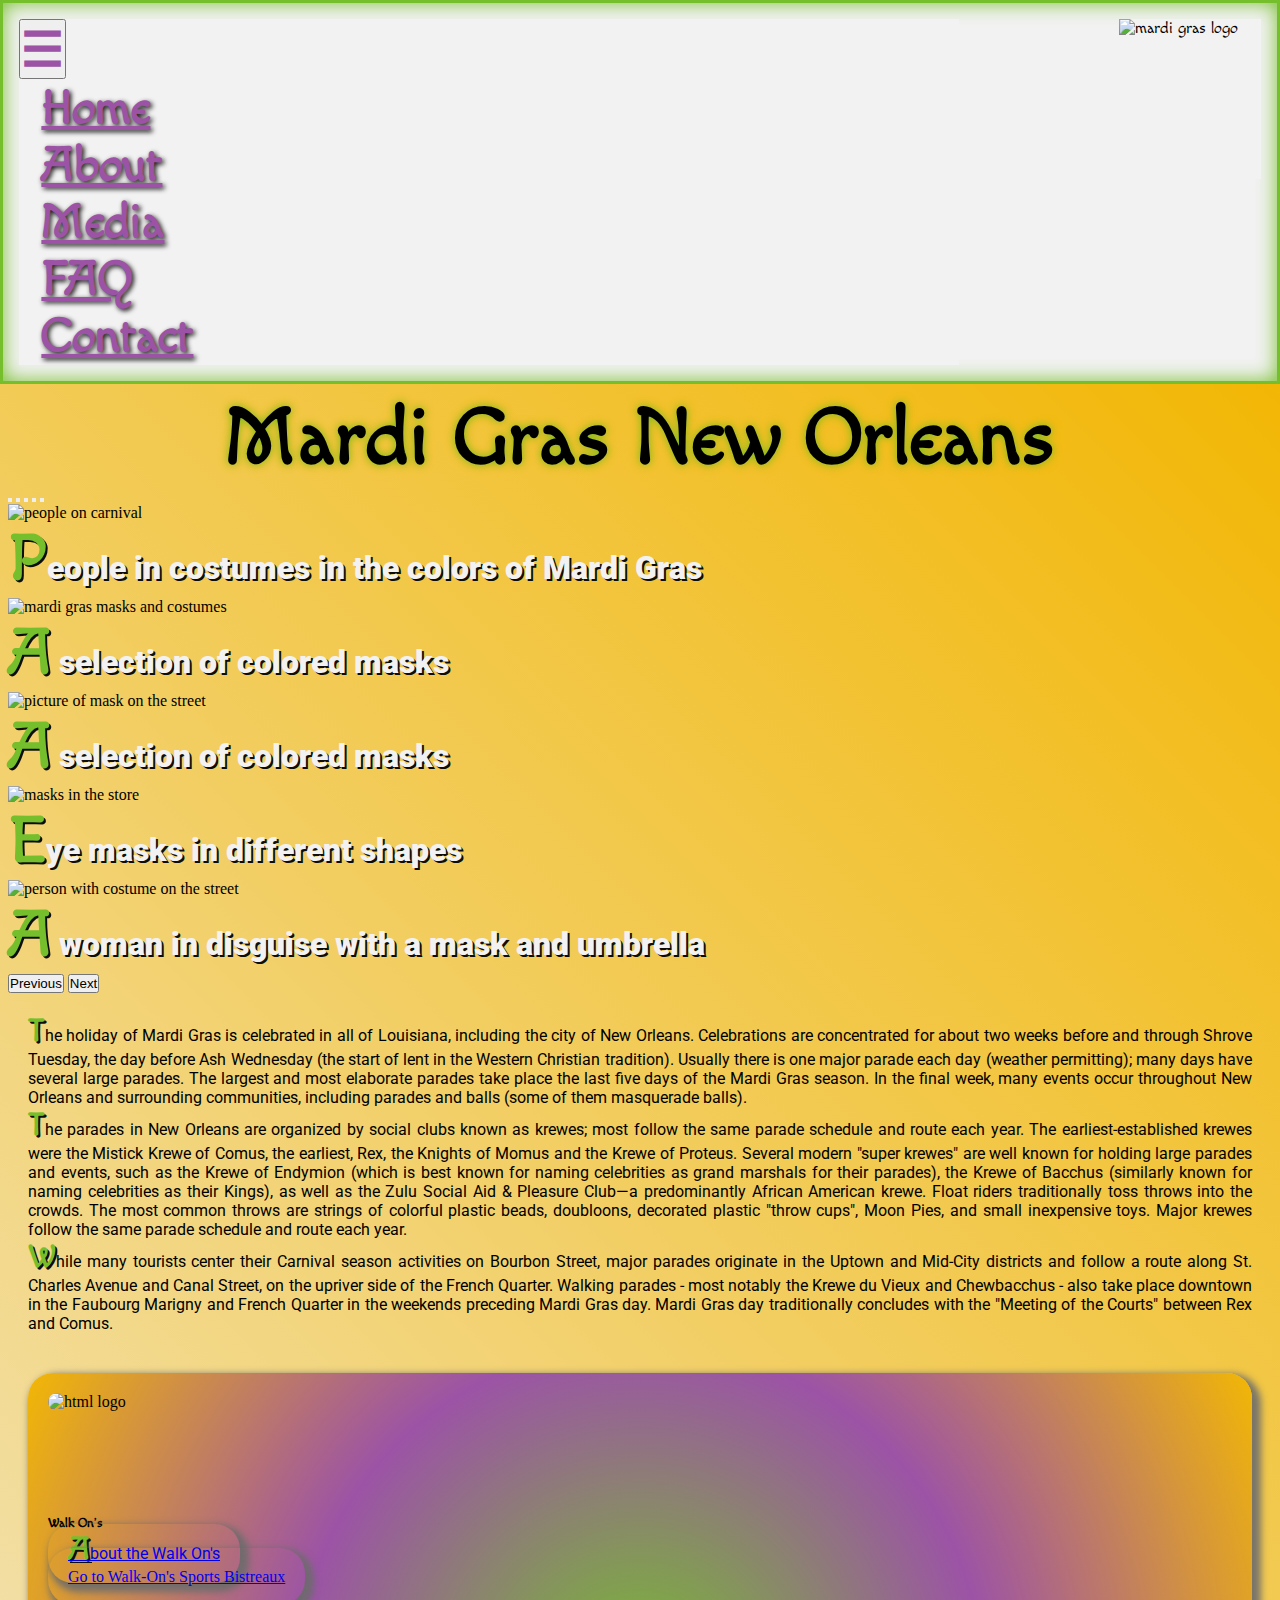
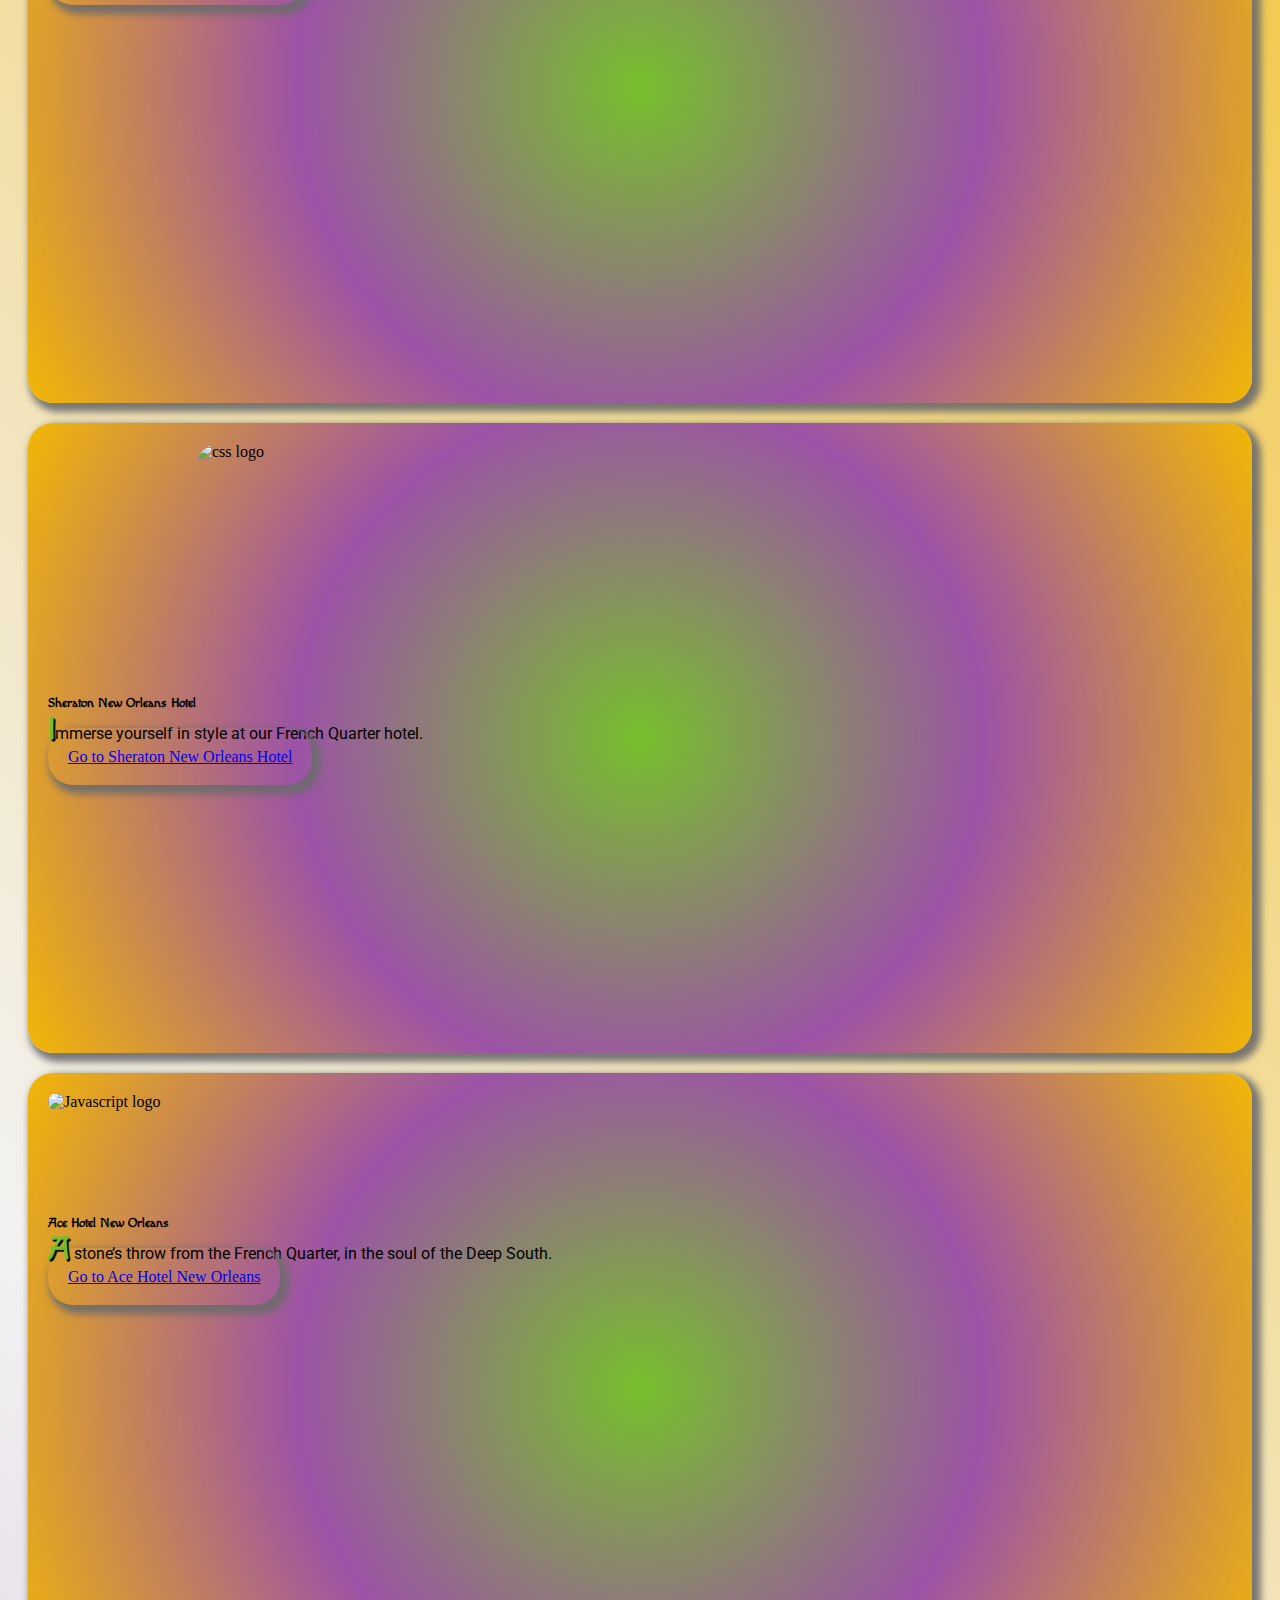
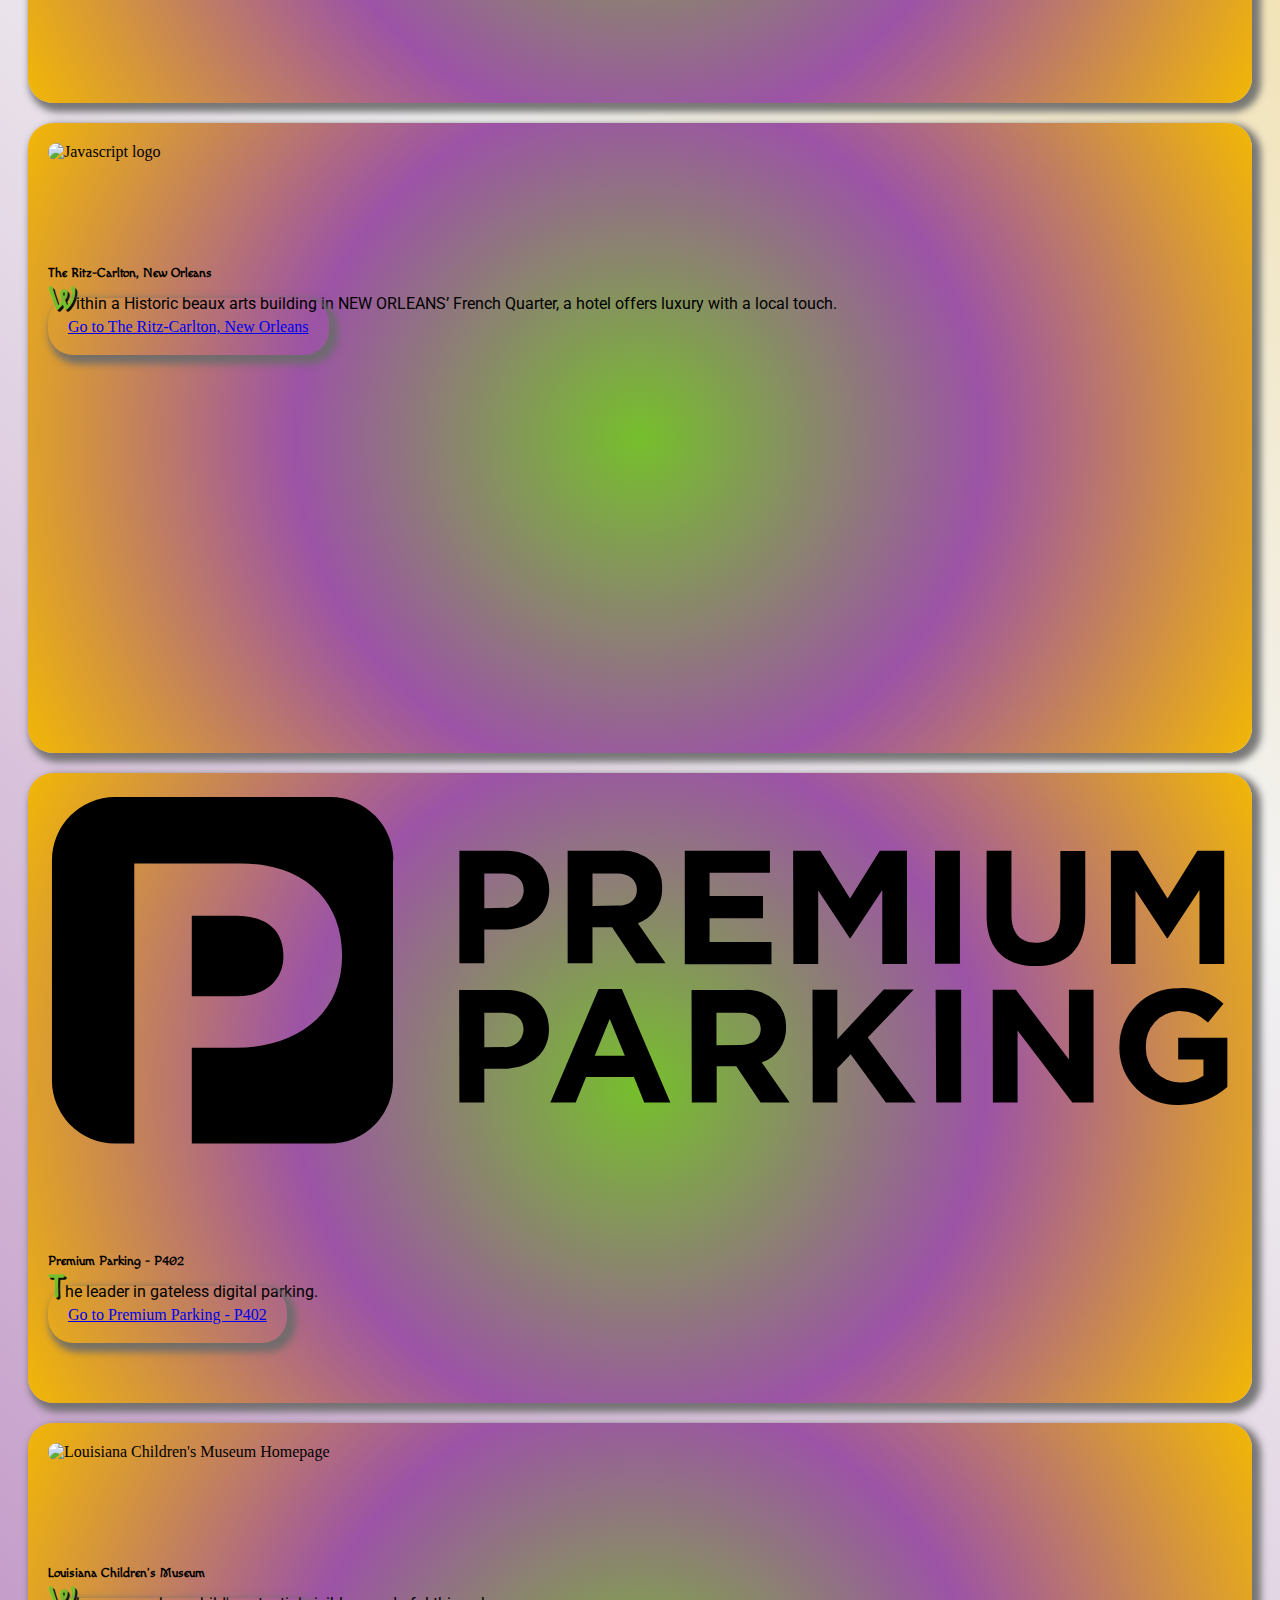
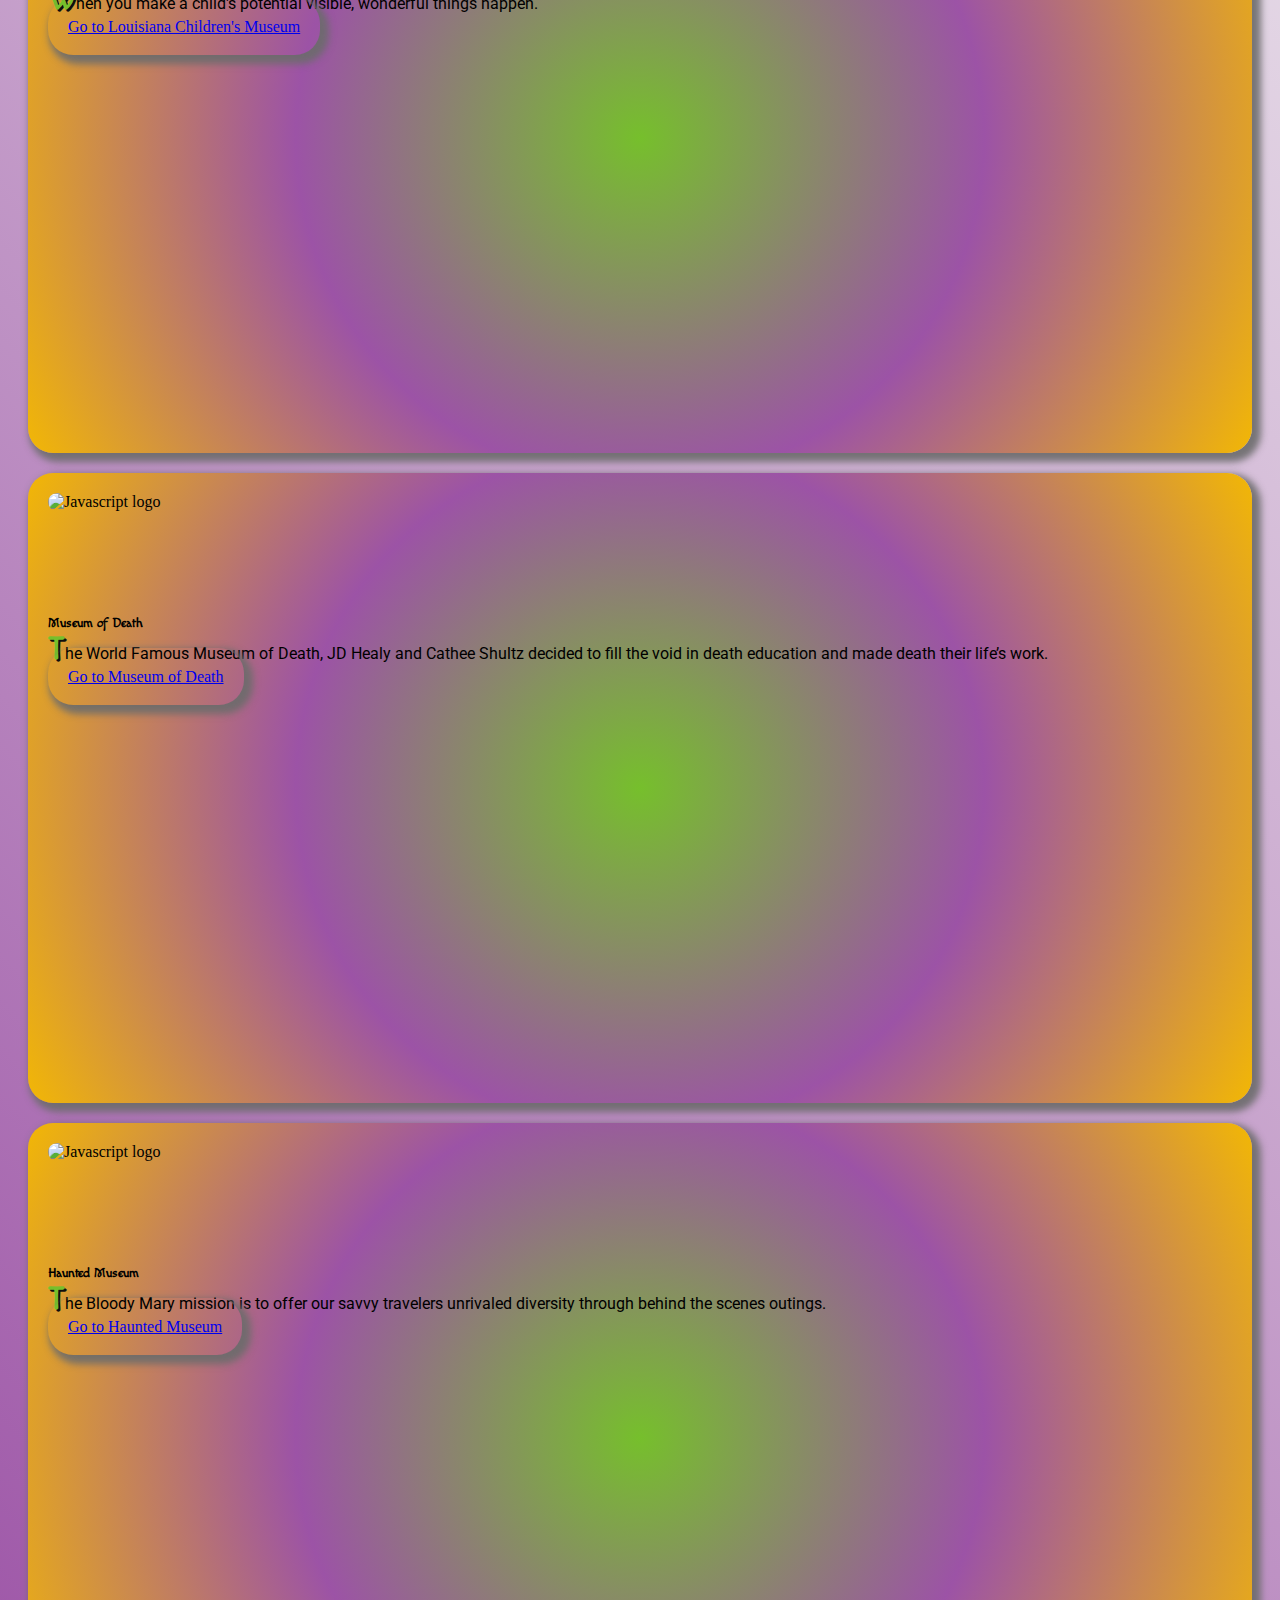
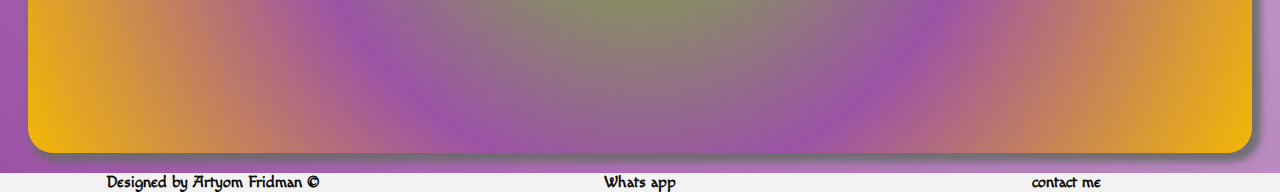
==== index.html @ cb482c20 "הערות לתמונות" ====
<!DOCTYPE html>
<html lang="en">

<head>
    <meta charset="UTF-8">
    <meta http-equiv="X-UA-Compatible" content="IE=edge">
    <meta name="viewport" content="width=device-width, initial-scale=1.0">

    <!-- Bootstrap CSS -->
    <link href="https://cdn.jsdelivr.net/npm/bootstrap@5.1.3/dist/css/bootstrap.min.css" rel="stylesheet"
        integrity="sha384-1BmE4kWBq78iYhFldvKuhfTAU6auU8tT94WrHftjDbrCEXSU1oBoqyl2QvZ6jIW3" crossorigin="anonymous">


    <title>Mardi Gras New Orleans</title>
    <link rel="stylesheet" href="main.css">

</head>

<body>
    <header>
        <!-- menu bar -->
        <nav class="navbar navbar-expand-lg bg-light header1">

            <div class="container-fluid">
                <!-- <a class="navbar-brand" href="#">Navbar</a> -->
                <button class="navbar-toggler" type="button" data-bs-toggle="collapse" data-bs-target="#navbarNav"
                    aria-controls="navbarNav" aria-expanded="false" aria-label="Toggle navigation">
                    <span class="navbar-toggler-icon">&#9776</span>
                </button>
                <div class="collapse navbar-collapse" id="navbarNav">
                    <ul class="navbar-nav">
                        <li class="nav-item">
                            <a class="nav-link active" aria-current="page" href="../mardigras/index.html">Home</a>
                        </li>
                        <li class="nav-item">
                            <a class="nav-link" href="../mardigras/about.html">About</a>
                        </li>
                        <li class="nav-item">
                            <a class="nav-link" href="../mardigras/media.html">Media</a>
                        </li>
                        <li class="nav-item">
                            <a class="nav-link" href="../mardigras/faq.html">FAQ</a>
                        </li>
                        <li class="nav-item">
                            <a class="nav-link" href="../mardigras/contact.html">Contact</a>
                        </li>
                    </ul>
                </div>
            </div>
        </nav>
        <!-- <a class="menu" href="#"> -->
        <img class="heaer2" id="logo" src="../mardigras/pictures/general-cjQAi-2021.02.08.08.09.59-logo2021.png"
            alt="mardi gras logo">
    </header>
    <main>
        <h1>Mardi Gras New Orleans</h1>
        <!-- pics carousel -->

        <div id="carouselExampleIndicators" class="carousel slide" data-bs-ride="true">
            <div class="carousel-indicators">
                <button type="button" data-bs-target="#carouselExampleIndicators" data-bs-slide-to="0" class="active"
                    aria-current="true" aria-label="Slide 1"></button>
                <button type="button" data-bs-target="#carouselExampleIndicators" data-bs-slide-to="1"
                    aria-label="Slide 2"></button>
                <button type="button" data-bs-target="#carouselExampleIndicators" data-bs-slide-to="2"
                    aria-label="Slide 3"></button>
                <button type="button" data-bs-target="#carouselExampleIndicators" data-bs-slide-to="3"
                    aria-label="Slide 4"></button>
                <button type="button" data-bs-target="#carouselExampleIndicators" data-bs-slide-to="4"
                    aria-label="Slide 5"></button>
            </div>
            <div class="carousel-inner">
                <div class="carousel-item active">
                    <img src="../mardigras/pictures/edoardo-maresca-VsIcWolOLNo-unsplash.jpg" class="d-block w-100"
                        alt="people on carnival">
                    <div class="carousel-caption d-none d-md-block">
                        <p>People in costumes in the colors of Mardi Gras</p>
                    </div>
                </div>
                <div class="carousel-item">
                    <img src="../mardigras/pictures/johanna-paula-perez-vinluan-p72_Bgx0Dbg-unsplash.jpg"
                        class="d-block w-100" alt="mardi gras masks and costumes">
                    <div class="carousel-caption d-none d-md-block">
                        <p>A selection of colored masks</p>
                    </div>
                </div>
                <div class="carousel-item">
                    <img src="../mardigras/pictures/pexels-hitesh-choudhary-1144283.jpg" class="d-block w-100"
                        alt="picture of mask on the street">
                    <div class="carousel-caption d-none d-md-block">
                        <p>A selection of colored masks</p>
                    </div>
                </div>
                <div class="carousel-item">
                    <img src="../mardigras/pictures/sung-jin-cho-lWFRVZBdaDg-unsplash.jpg" class="d-block w-100"
                        alt="masks in the store">
                    <div class="carousel-caption d-none d-md-block">
                        <p>Eye masks in different shapes</p>
                    </div>

                </div>
                <div class="carousel-item">
                    <img src="../mardigras/pictures/thomas-park-den6EylZH9w-unsplash.jpg" class="d-block w-100"
                        alt="person with costume on the street">
                    <div class="carousel-caption d-none d-md-block">
                        <p>A woman in disguise with a mask and umbrella</p>
                    </div>
                </div>
            </div>
            <button class="carousel-control-prev" type="button" data-bs-target="#carouselExampleIndicators"
                data-bs-slide="prev">
                <span class="carousel-control-prev-icon" aria-hidden="true"></span>
                <span class="visually-hidden">Previous</span>
            </button>
            <button class="carousel-control-next" type="button" data-bs-target="#carouselExampleIndicators"
                data-bs-slide="next">
                <span class="carousel-control-next-icon" aria-hidden="true"></span>
                <span class="visually-hidden">Next</span>
            </button>
        </div>
        <section>
            <!-- About the Mardi gras -->
            <p>
                The holiday of Mardi Gras is celebrated in all of Louisiana, including the city of New Orleans.
                Celebrations
                are
                concentrated for about two weeks before and through Shrove Tuesday, the day before Ash Wednesday
                (the start
                of lent
                in the Western Christian tradition). Usually there is one major parade each day (weather
                permitting); many
                days have
                several large parades. The largest and most elaborate parades take place the last five days of
                the Mardi
                Gras
                season. In the final week, many events occur throughout New Orleans and surrounding communities,
                including
                parades
                and balls (some of them masquerade balls).
            </p>
            <p>
                The parades in New Orleans are organized by social clubs known as krewes; most follow the same
                parade
                schedule and route each year. The earliest-established krewes were the Mistick Krewe of Comus,
                the
                earliest, Rex, the Knights of Momus and the Krewe of Proteus. Several modern "super krewes" are
                well
                known for holding large parades and events, such as the Krewe of Endymion (which is best known
                for
                naming celebrities as grand marshals for their parades), the Krewe of Bacchus (similarly known
                for
                naming celebrities as their Kings), as well as the Zulu Social Aid & Pleasure Club—a
                predominantly
                African American krewe. Float riders traditionally toss throws into the crowds. The most common
                throws
                are strings of colorful plastic beads, doubloons, decorated plastic "throw cups", Moon Pies, and
                small
                inexpensive toys. Major krewes follow the same parade schedule and route each year.
            </p>
            <p>
                While many tourists center their Carnival season activities on Bourbon Street, major parades
                originate in
                the Uptown and Mid-City districts and follow a route along St. Charles Avenue and Canal Street,
                on the
                upriver side of the French Quarter. Walking parades - most notably the Krewe du Vieux and
                Chewbacchus - also
                take place downtown in the Faubourg Marigny and French Quarter in the weekends preceding Mardi
                Gras day.
                Mardi Gras day traditionally concludes with the "Meeting of the Courts" between Rex and Comus.
            </p>
        </section>
        <!-- sponsors cards -->
        <div class="row rowmargin">
            <!-- Walk-On's Sports Bistreaux card -->
            <div class="col-sm-3 col-margin">
                <div class="card border  card-height transition">
                    <img src="../mardigras/pictures/walkons-logo.svg" class="card-img-top img-border" alt="html logo">
                    <div class="card-body">
                        <iframe class="col-sm-12"
                            src="https://www.google.com/maps/embed?pb=!1m18!1m12!1m3!1d3456.997028976175!2d-90.07692898457631!3d29.950764081916592!2m3!1f0!2f0!3f0!3m2!1i1024!2i768!4f13.1!3m3!1m2!1s0x8620a67554614aa7%3A0x1ca853ada288eb0d!2sWalk-On&#39;s%20Sports%20Bistreaux%20-%20New%20Orleans!5e0!3m2!1sen!2sil!4v1654097279789!5m2!1sen!2sil"
                            width="310" height="100" style="border:0; border-radius: 25px;" allowfullscreen=""
                            loading="lazy" referrerpolicy="no-referrer-when-downgrade"></iframe>
                        <h5 class="card-title">Walk On's</h5>
                        <p><a class="btn text-reset border" href="https://walk-ons.com/story" target="_blank">About
                                the Walk On's</a></p>
                        <a href="https://locate.walk-ons.com/walk-ons-sports-bistreaux-new-orleans-25190e9e4082?utm_source=google&utm_medium=Yext"
                            class="btn text-reset border" target="_blank">Go to Walk-On's Sports
                            Bistreaux
                        </a>
                    </div>
                </div>
            </div>
            <!-- Sheraton New Orleans Hotel card -->
            <div class="col-sm-3 col-margin">
                <div class="card border card-height transition">
                    <img src="../mardigras/pictures/si_logo_L.webp" class="card-img-top img-border" style="width:75%; height: 25%; margin:0 auto 0 auto ;" alt="css logo">
                    <div class="card-body">
                        <iframe class="col-sm-12"
                            src="https://www.google.com/maps/embed?pb=!1m18!1m12!1m3!1d3456.9590222677834!2d-90.07011378527554!3d29.951857281916027!2m3!1f0!2f0!3f0!3m2!1i1024!2i768!4f13.1!3m3!1m2!1s0x8620a60cdbbc992b%3A0xd5f48b1fa6b43f2f!2sSheraton%20New%20Orleans%2C%20500%20Canal%20St%2C%20New%20Orleans%2C%20LA%2070130%2C%20USA!5e0!3m2!1sen!2sil!4v1654098480918!5m2!1sen!2sil"
                            width="310" height="100" style="border:0; border-radius: 25px;" allowfullscreen=""
                            loading="lazy" referrerpolicy="no-referrer-when-downgrade"></iframe>
                        <h5 class="card-title">Sheraton New Orleans Hotel</h5>
                        <p class="card-text">Immerse yourself in style at our French Quarter hotel.</p>
                        <a href="https://www.marriott.com/hotels/travel/msyis-sheraton-new-orleans-hotel/?scid=bb1a189a-fec3-4d19-a255-54ba596febe2&y_source=1_MTUwMjgzMC03MTUtbG9jYXRpb24ud2Vic2l0ZQ%3D%3D"
                            class="btn text-reset border" target="_blank">Go to
                            Sheraton New Orleans Hotel</a>
                    </div>
                </div>
            </div>
            <!-- Ace Hotel card -->
            <div class="col-sm-3 col-margin">
                <div class="card border card-height transition">
                    <img src="../mardigras/pictures/no-centered.svg" class="card-img-top img-border"
                        alt="Javascript logo">
                    <div class="card-body">
                        <iframe class="col-sm-12"
                            src="https://www.google.com/maps/embed?pb=!1m18!1m12!1m3!1d3457.0791118014513!2d-90.07436108527564!3d29.948402981917287!2m3!1f0!2f0!3f0!3m2!1i1024!2i768!4f13.1!3m3!1m2!1s0x8620a674f96e57d7%3A0x526bd0fd39d09879!2sAce%20Hotel%20New%20Orleans!5e0!3m2!1sen!2sil!4v1654099236251!5m2!1sen!2sil"
                            width="310" height="100" style="border:0; border-radius: 25px;" allowfullscreen=""
                            loading="lazy" referrerpolicy="no-referrer-when-downgrade"></iframe>
                        <h5 class="card-title">Ace Hotel New Orleans</h5>
                        <p class="card-text">A stone’s throw from the French Quarter, in the soul of the Deep South.</p>
                        <a href="https://www.acehotel.com/neworleans/" class="btn text-reset border" target="_blank">Go
                            to Ace Hotel New Orleans</a>
                    </div>
                </div>
            </div>
            <!-- The Ritz-Carlton card -->
            <div class="col-sm-3 col-margin">
                <div class="card border card-height transition">
                    <img src="../mardigras/pictures/ritz-carlton-primary-black.png" class="card-img-top img-border"
                        alt="Javascript logo">
                    <div class="card-body">
                        <iframe class="col-sm-12"
                            src="https://www.google.com/maps/embed?pb=!1m18!1m12!1m3!1d3456.8547998314925!2d-90.07339998527546!3d29.95485488191492!2m3!1f0!2f0!3f0!3m2!1i1024!2i768!4f13.1!3m3!1m2!1s0x8620a60b960f72af%3A0xe568a57201320fd4!2sThe%20Ritz-Carlton%2C%20New%20Orleans!5e0!3m2!1sen!2sil!4v1654101899101!5m2!1sen!2sil"
                            width="310" height="100" style="border:0; border-radius: 25px;" allowfullscreen=""
                            loading="lazy" referrerpolicy="no-referrer-when-downgrade"></iframe>
                        <h5 class="card-title">The Ritz-Carlton, New Orleans</h5>
                        <p class="card-text">Within a Historic beaux arts building in NEW ORLEANS’ French Quarter, a
                            hotel offers luxury with a local touch.</p>
                        <a href="https://www.ritzcarlton.com/en/hotels/new-orleans/?scid=bb1a189a-fec3-4d19-a255-54ba596febe2&y_source=1_NTc3MjYwLTcxNS1sb2NhdGlvbi53ZWJzaXRl"
                            class="btn text-reset border" target="_blank">Go
                            to The Ritz-Carlton, New Orleans</a>
                    </div>
                </div>
            </div>
            <!-- Premium Parking card -->
            <div class="col-sm-3 col-margin">
                <div class="card border card-height transition">
                    <svg xmlns="http://www.w3.org/2000/svg" viewBox="0 0 153 46">
                        <path
                            d="M24.51 26.25h-5.93V15.87h5.77c3.73 0 6.07 1.8 6.07 5.15v.1c0 2.91-2.19 5.15-5.92 5.15ZM44.58 8.66v28.5a8.14 8.14 0 0 1-8.13 8.13H18.58V32.91h5.69C31.89 32.91 38 28.83 38 21v-.09c0-6.97-4.9-11.8-13-11.8H11.15v36.18H8.64a8.14 8.14 0 0 1-8.13-8.13V8.66A8.16 8.16 0 0 1 8.64.52H36.5a8.16 8.16 0 0 1 8.13 8.14Zm8.58-1.21h6c3.47 0 5.61 2.07 5.61 5.06 0 3.38-2.64 5.14-5.92 5.14h-2.47V22h-3.22Zm5.77 7.38a2.28 2.28 0 0 0 1.75-.55 2.32 2.32 0 0 0 .8-1.66c0-1.45-1-2.22-2.62-2.22h-2.48v4.48Zm8.22-7.37h6.68a5.85 5.85 0 0 1 4.27 1.47 4.59 4.59 0 0 1 1.26 3.35 4.62 4.62 0 0 1-3.14 4.54L79.8 22H76l-3.1-4.64h-2.54V22h-3.21Zm6.48 7.09c1.57 0 2.47-.83 2.47-2.06s-1-2.09-2.53-2.09h-3.21v4.2Zm8.66-7.1h11v2.87h-7.8v3h6.9v2.87h-6.9v3.07h8v2.87h-11.2Zm14 0h3.51l3.84 6.19 3.85-6.19H111v14.64h-3.19v-9.56l-4.12 6.25h-.08l-4.08-6.19v9.5h-3.21Zm18.33 0h3.22v14.63h-3.22Zm6.67 8.36V7.45h3.21v8.28c0 2.38 1.16 3.61 3.17 3.61s3.15-1.15 3.15-3.46V7.49h3.22v8.26c0 4.43-2.49 6.62-6.42 6.62s-6.33-2.21-6.33-6.51Zm16.06-8.36h3.47l3.85 6.19 3.85-6.19H152v14.64h-3.2v-9.56l-4.11 6.25h-.09l-4.07-6.19v9.5h-3.16Zm-84.22 18h6c3.47 0 5.61 2.07 5.61 5.06 0 3.38-2.64 5.13-5.92 5.13h-2.44V40h-3.22Zm5.77 7.38a2.33 2.33 0 0 0 2.55-2.22c0-1.44-1-2.21-2.62-2.21h-2.45v4.47Zm12.25-7.5h3L80.42 40h-3.37l-1.33-3.29h-6.19L68.19 40h-3.27Zm3.39 8.62-1.95-4.75-1.94 4.75Zm8.62-8.5h6.68a5.81 5.81 0 0 1 4.27 1.48 4.62 4.62 0 0 1 1.26 3.35 4.6 4.6 0 0 1-3.14 4.53L95.84 40h-3.76l-3.14-4.69h-2.53V40h-3.22Zm6.48 7.1c1.56 0 2.46-.83 2.46-2.07s-.95-2.08-2.52-2.08h-3.2v4.2Zm9.15-7.12H102v6.4l6-6.43h3.88l-5.95 6.21 6.2 8.39h-3.86l-4.54-6.23-1.73 1.8V40h-3.18Zm15.91 0h3.3V40h-3.22Zm7.38 0h3l6.85 9v-9h3.18V40h-2.74l-7.08-9.3V40h-3.19Zm16.37 7.36a7.51 7.51 0 0 1 7.68-7.57 8 8 0 0 1 5.77 2l-2 2.45a5.3 5.3 0 0 0-3.82-1.49 4.39 4.39 0 0 0-4.2 4.61 4.38 4.38 0 0 0 4.43 4.62 5.17 5.17 0 0 0 3-.88v-2.1h-3.26v-2.79h6.35V38a9.47 9.47 0 0 1-6.25 2.31 7.34 7.34 0 0 1-7.7-7.53Z">
                        </path>
                    </svg>
                    <div class="card-body">
                        <iframe class="col-sm-12"
                            src="https://www.google.com/maps/embed?pb=!1m18!1m12!1m3!1d3456.9023401488485!2d-90.06651058527554!3d29.9534875819155!2m3!1f0!2f0!3f0!3m2!1i1024!2i768!4f13.1!3m3!1m2!1s0x8620a6128375f659%3A0xf125c95ac5a402fc!2sPremium%20Parking%20-%20P402!5e0!3m2!1sen!2sil!4v1654102538256!5m2!1sen!2sil"
                            width="310" height="100" style="border:0; border-radius: 25px;" allowfullscreen=""
                            loading="lazy" referrerpolicy="no-referrer-when-downgrade"></iframe>
                        <h5 class="card-title">Premium Parking - P402</h5>
                        <p class="card-text">The leader in gateless digital parking.</p>
                        <a href="https://www.premiumparking.com/P0402" class="btn text-reset border" target="_blank">Go
                            to Premium Parking - P402</a>
                    </div>
                </div>
            </div>
            <!-- Louisiana Children's Museum card -->
            <div class="col-sm-3 col-margin">
                <div class="card border card-height transition">
                    <img src="https://lcm.org/wp-content/themes/lacm/assets/img/lcm-logo-name-stacked.svg"
                        alt="Louisiana Children's Museum Homepage" class="mobile-menu__logo img-border">
                    <div class="card-body">
                        <iframe class="col-sm-12"
                            src="https://www.google.com/maps/embed?pb=!1m18!1m12!1m3!1d3455.6375632228337!2d-90.09616928527448!3d29.98984438190218!2m3!1f0!2f0!3f0!3m2!1i1024!2i768!4f13.1!3m3!1m2!1s0x8620a6717c9422b9%3A0xdab5e1375814c8a7!2sLouisiana%20Children&#39;s%20Museum!5e0!3m2!1sen!2sil!4v1654103271736!5m2!1sen!2sil"
                            width="310" height="100" style="border:0; border-radius: 25px;" allowfullscreen=""
                            loading="lazy" referrerpolicy="no-referrer-when-downgrade"></iframe>
                        <h5 class="card-title">Louisiana Children's Museum</h5>
                        <p class="card-text">When you make a child's potential visible, wonderful things happen.</p>
                        <a href="http://www.lcm.org/" class="btn text-reset border" target="_blank">Go
                            to Louisiana Children's Museum</a>
                    </div>
                </div>
            </div>
            <!-- Museum of Death card -->
            <div class="col-sm-3 col-margin">
                <div class="card border card-height transition">
                    <img src="../mardigras/pictures/mod-hdr3.jpg" class="card-img-top img-border" alt="Javascript logo">
                    <div class="card-body">
                        <iframe class="col-sm-12"
                            src="https://www.google.com/maps/embed?pb=!1m18!1m12!1m3!1d3456.8207453874015!2d-90.07190018527541!3d29.95583428191465!2m3!1f0!2f0!3f0!3m2!1i1024!2i768!4f13.1!3m3!1m2!1s0x8620a60c063ddb8d%3A0x9e023a6d8578ffb1!2sMuseum%20of%20Death%20New%20Orleans!5e0!3m2!1sen!2sil!4v1654104298555!5m2!1sen!2sil"
                            width="310" height="100" style="border:0; border-radius: 25px;" allowfullscreen=""
                            loading="lazy" referrerpolicy="no-referrer-when-downgrade"></iframe>
                        <h5 class="card-title">Museum of Death</h5>
                        <p class="card-text">The World Famous Museum of Death, JD Healy
                            and Cathee Shultz decided to fill the void in death education and made death
                            their life’s work.</p>
                        <a href="http://www.museumofdeath.net/" class="btn text-reset border" target="_blank">Go
                            to Museum of Death</a>
                    </div>
                </div>
            </div>
            <!-- Haunted Museum -->
            <div class="col-sm-3 col-margin">
                <div class="card border card-height transition">
                    <img src="../mardigras/pictures/haunt museum.png" class="card-img-top img-border"
                        alt="Javascript logo">
                    <div class="card-body">
                        <iframe class="col-sm-12"
                            src="https://www.google.com/maps/embed?pb=!1m18!1m12!1m3!1d3456.6154585208933!2d-90.06921868527525!3d29.961737681912542!2m3!1f0!2f0!3f0!3m2!1i1024!2i768!4f13.1!3m3!1m2!1s0x8620a60f91c98711%3A0x717c4323660dc714!2sBloody%20Mary&#39;s%20Tours%2C%20Haunted%20Museum%20%26%20Voodoo%20Shop!5e0!3m2!1sen!2sil!4v1654150216288!5m2!1sen!2sil"
                            width="310" height="100" style="border:0; border-radius: 25px;" allowfullscreen=""
                            loading="lazy" referrerpolicy="no-referrer-when-downgrade"></iframe>
                        <h5 class="card-title">Haunted Museum</h5>
                        <p class="card-text">The Bloody Mary mission is to offer our savvy travelers unrivaled diversity
                            through behind the scenes outings.</p>
                        <a href="https://www.bloodymarystours.com/?y_source=1_MjU0MDYxNzItNzE1LWxvY2F0aW9uLndlYnNpdGU="
                            class="btn text-reset border" target="_blank">Go
                            to Haunted Museum</a>
                    </div>
                </div>
            </div>
        </div>

    </main>
    <!-- Option 1: Bootstrap Bundle with Popper -->
    <footer>
        <a>Designed by Artyom Fridman &copy;</a>
        <a href="http://wa.me/972506095185" target="_blank" >Whats app</a>
        <a href="mailto:artyomkin@gmail.com">contact me</a>
    </footer>
    <script src="https://cdn.jsdelivr.net/npm/bootstrap@5.1.3/dist/js/bootstrap.bundle.min.js"
        integrity="sha384-ka7Sk0Gln4gmtz2MlQnikT1wXgYsOg+OMhuP+IlRH9sENBO0LRn5q+8nbTov4+1p" crossorigin="anonymous">
    </script>
</body>

</html>
---- main.css ----
@import url("https://fonts.googleapis.com/css2?family=Bebas+Neue&family=Bungee+Shade&family=Macondo&family=Satisfy&display=swap");
@import url("https://fonts.googleapis.com/css2?family=Bebas+Neue&family=Bungee+Shade&family=Macondo&family=Roboto:wght@300&family=Satisfy&display=swap");
.carousel-caption {
  color: #F2F2F2;
  font-family: "Roboto", sans-serif;
  font-size: 2rem;
  font-weight: 900;
  text-shadow: 2px 2px #0D0D0D;
}

.w-100 {
  height: 90vh;
}

.rowmargin {
  margin: 20px 20px 0 20px;
}

.col-margin {
  margin-bottom: 20px;
}

.card-height {
  height: 70vh;
  margin-bottom: 0;
  display: -webkit-box;
  display: -ms-flexbox;
  display: flex;
  -webkit-box-orient: vertical;
  -webkit-box-direction: normal;
      -ms-flex-direction: column;
          flex-direction: column;
  -webkit-transform: scale(1);
          transform: scale(1);
}

.border {
  padding: 20px;
  border-radius: 25px;
  -webkit-box-shadow: 5px 5px 7px 4px #6b6b6be6;
          box-shadow: 5px 5px 7px 4px #6b6b6be6;
}

.img-border {
  height: -webkit-fit-content;
  height: -moz-fit-content;
  height: fit-content;
  border-radius: 25px;
}

.transition {
  -webkit-transform: scale(1);
          transform: scale(1);
  background: #76bf2c;
  background: radial-gradient(circle, rgba(118, 191, 44, 0.1) 0%, rgba(156, 83, 166, 0.1) 50%, rgba(242, 183, 5, 0.1) 100%);
}

.transition:hover {
  -webkit-transform: scale(1);
          transform: scale(1);
  -webkit-transition: 1s ease;
  transition: 1s ease;
}

.btn:hover {
  background: #9c53a6;
  background: linear-gradient(126deg, #9c53a6 0%, #f2f2f2 50%, #f2b705 100%);
  font-weight: 600;
}

p {
  font-family: "Roboto", sans-serif;
  text-align: justify;
}

p::first-letter {
  font-size: 200%;
  font-family: "Macondo", cursive;
  font-weight: bolder;
  color: #76BF2C;
  text-shadow: 2px 2px #0D0D0D;
}

section {
  margin: 20px;
}

.transition {
  -webkit-transform: scale(1);
          transform: scale(1);
  background: #76bf2c;
  background: radial-gradient(circle, #76bf2c 0%, #9c53a6 50%, #f2b705 100%);
}

.transition:hover {
  -webkit-transform: scale(1.1);
          transform: scale(1.1);
  -webkit-transition: 1s ease;
  transition: 1s ease;
}

section {
  margin-bottom: 0;
  padding-bottom: 20px;
}

h2 {
  text-align: center;
  font-weight: 900;
  color: #76BF2C;
  text-shadow: 0 0 5px #0D0D0D, 0 0 3px #76BF2C;
}

.innertext {
  letter-spacing: 1.5pt;
  font-weight: 500;
}

.photo-container {
  display: -ms-grid;
  display: grid;
  -ms-grid-columns: (0.5fr)[2];
      grid-template-columns: repeat(2, 0.5fr);
  -ms-grid-rows: (0.5fr)[5];
      grid-template-rows: repeat(5, 0.5fr);
  -webkit-column-gap: 50%;
          column-gap: 50%;
}

.gallery1 {
  margin: 10px auto;
  display: block;
  width: 150px;
  height: 100px;
  border-radius: 10px 0 5px 0;
  -webkit-transform: scale(1);
          transform: scale(1);
  -webkit-box-shadow: 5px 5px 8px 7px #76BF2C;
          box-shadow: 5px 5px 8px 7px #76BF2C;
  opacity: 0.6;
}

.gallery {
  display: none;
}

.gallery1:hover {
  -webkit-transform: scale(1.1);
          transform: scale(1.1);
  opacity: 1;
  -webkit-transition: 1s ease;
  transition: 1s ease;
}

.gallery1:hover + .gallery {
  display: block;
  position: absolute;
  float: right;
  top: 38%;
  left: 25%;
  width: 50%;
  height: 35rem;
  z-index: 1000;
}

.pictures {
  display: -webkit-box;
  display: -ms-flexbox;
  display: flex;
  -webkit-box-orient: horizontal;
  -webkit-box-direction: normal;
      -ms-flex-direction: row;
          flex-direction: row;
  margin: 50px;
}

.video {
  margin-top: 20px;
  display: -webkit-box;
  display: -ms-flexbox;
  display: flex;
  -webkit-box-orient: horizontal;
  -webkit-box-direction: normal;
      -ms-flex-direction: row;
          flex-direction: row;
  -ms-flex-pack: distribute;
      justify-content: space-around;
}

.accordion-item:nth-child(2n+0) {
  background: #9c53a6;
  background: -webkit-gradient(linear, left top, right top, color-stop(50%, #9c53a6), to(#f2b705));
  background: linear-gradient(90deg, #9c53a6 50%, #f2b705 100%);
}

.accordion-item:nth-child(odd) {
  background: #9c53a6;
  background: -webkit-gradient(linear, right top, left top, color-stop(50%, #9c53a6), to(#f2b705));
  background: linear-gradient(270deg, #9c53a6 50%, #f2b705 100%);
}

.accordion-body {
  font-family: "Roboto", sans-serif;
}

.odd {
  background: linear-gradient(45deg, #9c53a6 0%, #f2f2f2 50%, #f2b705 100%);
}

.even {
  background: linear-gradient(315deg, #9c53a6 0%, #f2f2f2 50%, #f2b705 100%);
}

.accordion-button {
  color: #0D0D0D;
  font-weight: bold;
  text-shadow: 1px 1px #76BF2C;
}

.accordion-button:not(.collapsed) {
  color: #0D0D0D;
  background-color: #76BF2C;
}

.accordion-button:not(.collapsed)::after {
  background-image: url("data:image/svg+xml,%3csvg xmlns='http://www.w3.org/2000/svg' viewBox='0 0 16 16' fill='%23212529'%3e%3cpath fill-rule='evenodd' d='M1.646 4.646a.5.5 0 0 1 .708 0L8 10.293l5.646-5.647a.5.5 0 0 1 .708.708l-6 6a.5.5 0 0 1-.708 0l-6-6a.5.5 0 0 1 0-.708z'/%3e%3c/svg%3e");
  -webkit-transform: rotate(-180deg);
          transform: rotate(-180deg);
}

h2 {
  margin-bottom: 2rem;
}

.container {
  background-color: rgba(118, 191, 44, 0.5);
  border-radius: 15px;
  -webkit-box-shadow: 4px 4px 4px rgba(0, 0, 0, 0.5);
          box-shadow: 4px 4px 4px rgba(0, 0, 0, 0.5);
  width: 25rem;
  padding: 20px;
}

.formControl {
  font-family: "Macondo", cursive;
  color: #0D0D0D;
  margin-bottom: 0.5rem;
}

.formControl input,
textarea {
  border: 2px solid #9C53A6;
  border-radius: 4px;
  display: block;
  width: 100%;
  padding: 10px;
  font-size: 1.1rem;
}

.formControl input:focus,
textarea:focus {
  outline: 0;
  border-color: #F2B705;
}

.formControl.success input {
  border: solid 5px #76BF2C;
}

.formControl.error input {
  border-color: #F2B705;
}

.formControl small {
  color: #9C53A6;
  visibility: hidden;
}

.formControl.error small {
  visibility: visible;
}

input[type=submit] {
  background: #76bf2c;
  background: radial-gradient(circle, rgba(118, 191, 44, 0.7) 5%, rgba(156, 83, 166, 0.5) 60%, rgba(242, 183, 5, 0.5) 90%);
  border: 2px solid #9C53A6;
  border-radius: 4px;
  color: #F2F2F2;
  font-weight: bold;
  display: block;
  font-size: 1rem;
  margin-top: 1rem;
  padding: 0.5rem;
  width: 100%;
}

@media (min-width: 1550px) {
  .gallery1:hover + .gallery {
    display: block;
    position: absolute;
    float: right;
    left: 25%;
    width: 50%;
    height: 35rem;
    z-index: 1000;
  }
}

@media (max-width: 1250px) {
  .video {
    -webkit-box-orient: vertical;
    -webkit-box-direction: normal;
        -ms-flex-direction: column;
            flex-direction: column;
    -ms-flex-flow: wrap;
        flex-flow: wrap;
    -webkit-column-gap: 10rem;
            column-gap: 10rem;
    row-gap: 3rem;
  }
  .gallery1:hover + .gallery {
    display: block;
    position: absolute;
    float: right;
    top: 45%;
    left: 25%;
    width: 50%;
    height: 25rem;
    z-index: 1000;
  }
}

@media (max-width: 992px) {
  .col-sm-3 {
    -ms-flex-preferred-size: auto;
        flex-basis: auto;
    width: 50%;
  }
  .w-100 {
    height: 60vh;
  }
  .photo-container {
    display: -webkit-box;
    display: -ms-flexbox;
    display: flex;
    -webkit-box-orient: horizontal;
    -webkit-box-direction: normal;
        -ms-flex-direction: row;
            flex-direction: row;
    -ms-flex-flow: row;
        flex-flow: row;
    -ms-flex-wrap: wrap;
        flex-wrap: wrap;
    -webkit-box-pack: justify;
        -ms-flex-pack: justify;
            justify-content: space-between;
  }
  .gallery1:hover + .gallery {
    display: block;
    position: absolute;
    float: right;
    top: 55%;
    left: 22.5%;
    width: 55%;
    height: 20rem;
    z-index: 1000;
  }
}

@media (max-width: 600px) {
  .w-100 {
    height: 40vh;
  }
  .photo-container {
    display: -ms-grid;
    display: grid;
    -ms-grid-columns: (0.5fr)[2];
        grid-template-columns: repeat(2, 0.5fr);
    -ms-grid-rows: (0.5fr)[4];
        grid-template-rows: repeat(4, 0.5fr);
    -webkit-column-gap: 10px;
            column-gap: 10px;
  }
  .gallery1:hover + .gallery {
    display: block;
    position: absolute;
    float: right;
    top: 80%;
    left: 2.5%;
    width: 95%;
    height: 15rem;
    z-index: 1000;
  }
  .gallery1:hover + .gallery2 {
    display: block;
    position: absolute;
    float: right;
    top: 50%;
    left: 2.5%;
    width: 95%;
    height: 15rem;
    z-index: 1000;
  }
  .col-sm-3 {
    -ms-flex-preferred-size: auto;
        flex-basis: auto;
    width: 100%;
  }
}

* {
  margin: 0;
  padding: 0;
  -webkit-box-sizing: border-box;
          box-sizing: border-box;
}

body {
  display: -webkit-box;
  display: -ms-flexbox;
  display: flex;
  -webkit-box-orient: vertical;
  -webkit-box-direction: normal;
      -ms-flex-direction: column;
          flex-direction: column;
  min-height: 100vh;
}

header {
  -webkit-box-shadow: inset 0 0 20px #76BF2C;
          box-shadow: inset 0 0 20px #76BF2C;
  border: #76BF2C solid;
  display: -ms-grid;
  display: grid;
  -ms-grid-columns: (1fr)[4];
      grid-template-columns: repeat(4, 1fr);
  padding-right: 0;
  background-color: #F2F2F2;
  font-family: "Macondo", cursive;
  background-color: #F2F2F2;
  background: -webkit-gradient(linear, left top, right top, color-stop(100%, #f2f2f2), color-stop(33%, #76bf2c));
  background: linear-gradient(90deg, #f2f2f2 100%, #76bf2c 33%);
}

.navbar {
  padding-top: 0;
  padding-bottom: 0;
  margin-top: 1rem;
  margin-bottom: 1rem;
  margin-left: 1rem;
}

.navbar-toggler-icon {
  font-size: 3rem;
  font-weight: bold;
  color: #9C53A6;
}

.header1 {
  -ms-grid-column: 1;
  -ms-grid-column-span: 3;
  grid-column: 1/4;
  font-size: 3rem;
  font-weight: 900;
  background-color: #F2F2F2 !important;
}

.header2 {
  grid-column: 4/-1;
  grid-column-end: 4;
  font-weight: 900;
  padding-right: 0;
}

.nav-link {
  margin-left: 1.4rem;
  -webkit-transform: scale(1);
          transform: scale(1);
  color: #9C53A6 !important;
  text-shadow: 2px 2px 5px #0D0D0D;
}

.nav-link:hover {
  -webkit-transform: scale(1.2);
          transform: scale(1.2);
  -webkit-transition: 1s ease;
  transition: 1s ease;
  color: #0D0D0D !important;
  font-weight: 900 !important;
}

#logo {
  margin-left: 10rem;
  margin-top: 1rem;
  margin-bottom: 1rem;
  margin-right: 1rem;
  height: 10rem;
  background: -webkit-gradient(linear, right top, left top, color-stop(100%, #f2f2f2), color-stop(33%, #76bf2c));
  background: linear-gradient(270deg, #f2f2f2 100%, #76bf2c 33%);
}

main {
  padding-top: 0.5rem;
  padding-left: 0.5rem;
  padding-right: 0.5rem;
  background: linear-gradient(45deg, #9c53a6 0%, #f2f2f2 50%, #f2b705 100%);
  min-height: 80.5vh;
}

h1 {
  font-size: 5rem;
  text-align: center;
  font-weight: 900;
  text-shadow: 0 0 8px #76BF2C, 0 0 11px #F2B705;
}

h1,
h2,
h5 {
  font-family: "Macondo", cursive;
}

p {
  font-family: "Roboto", sans-serif;
}

footer {
  display: -ms-grid;
  display: grid;
  -ms-grid-columns: (1fr)[3];
      grid-template-columns: repeat(3, 1fr);
  font-family: "Macondo", cursive;
  background-color: #F2F2F2;
  margin-top: auto;
}

footer a {
  display: -webkit-box;
  display: -ms-flexbox;
  display: flex;
  -webkit-box-pack: center;
      -ms-flex-pack: center;
          justify-content: center;
  color: #0D0D0D;
  font-weight: 600;
  text-decoration: none;
}
/*# sourceMappingURL=main.css.map */
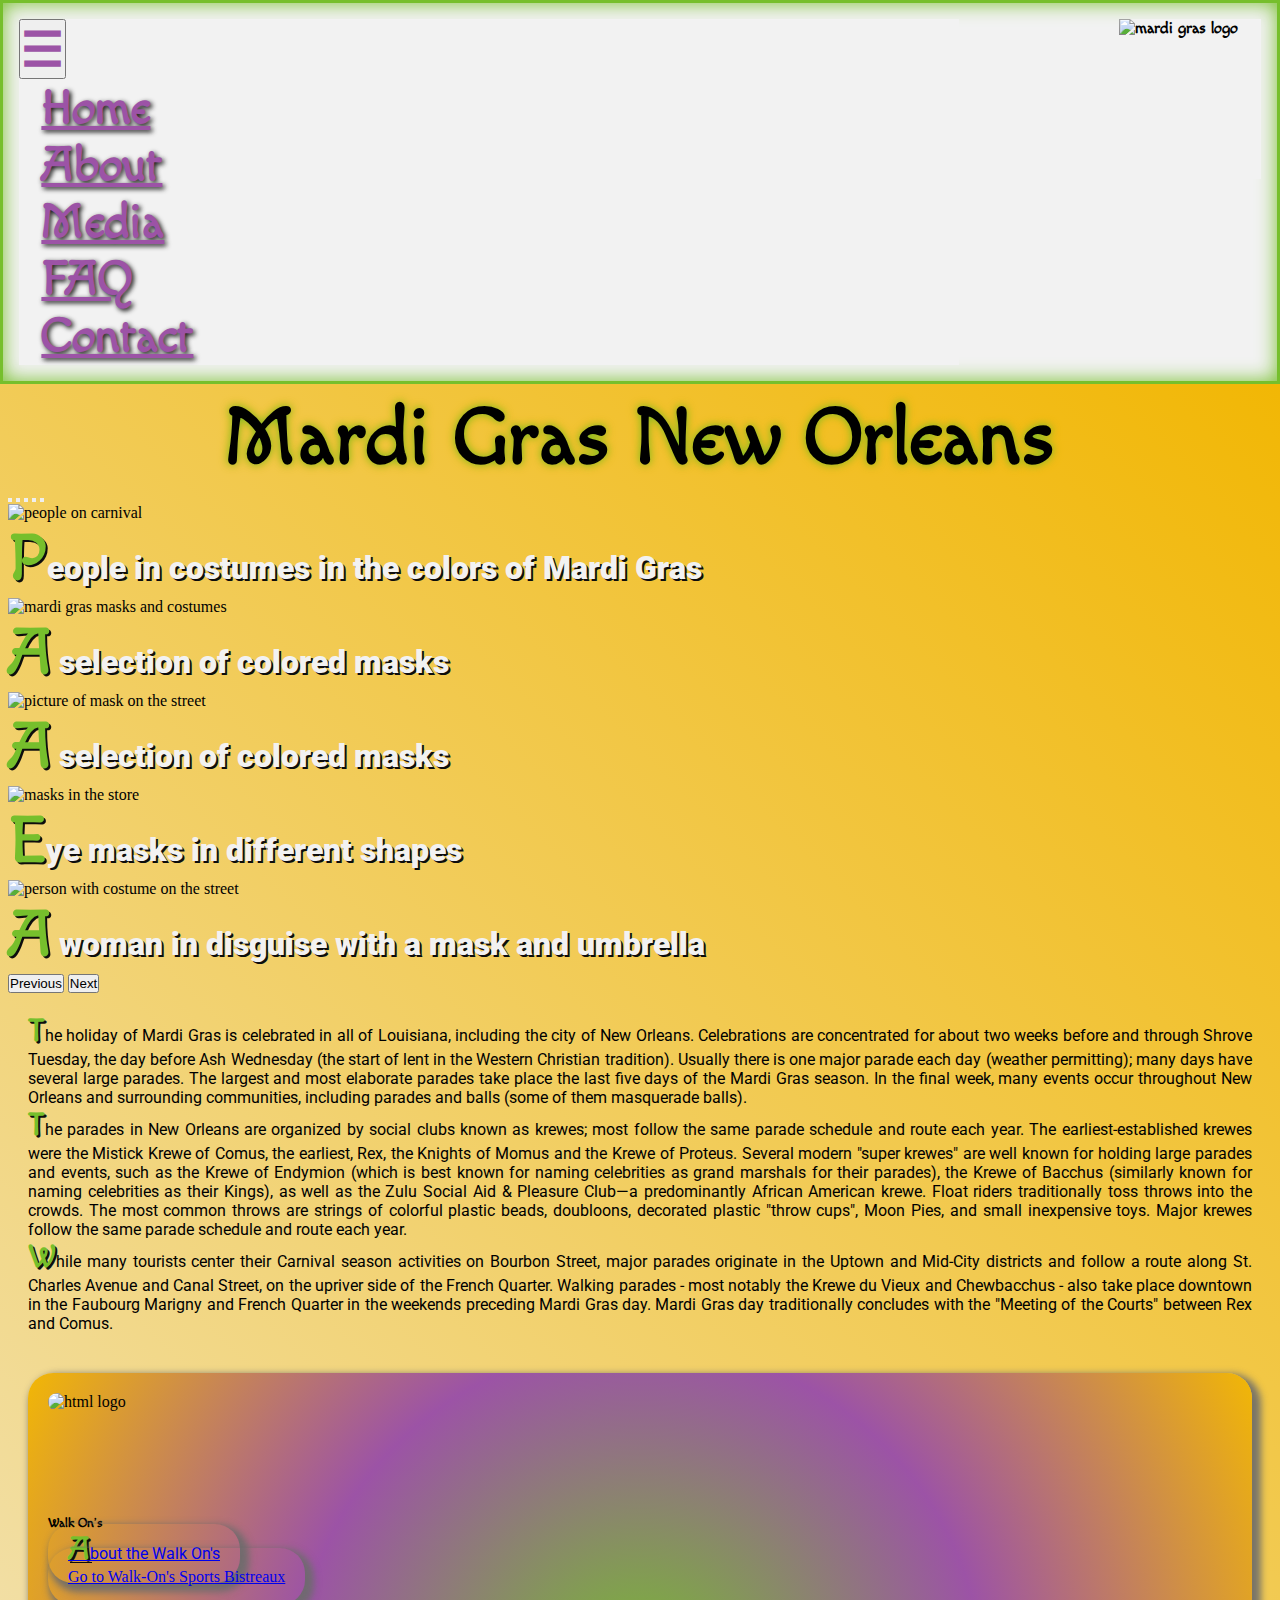
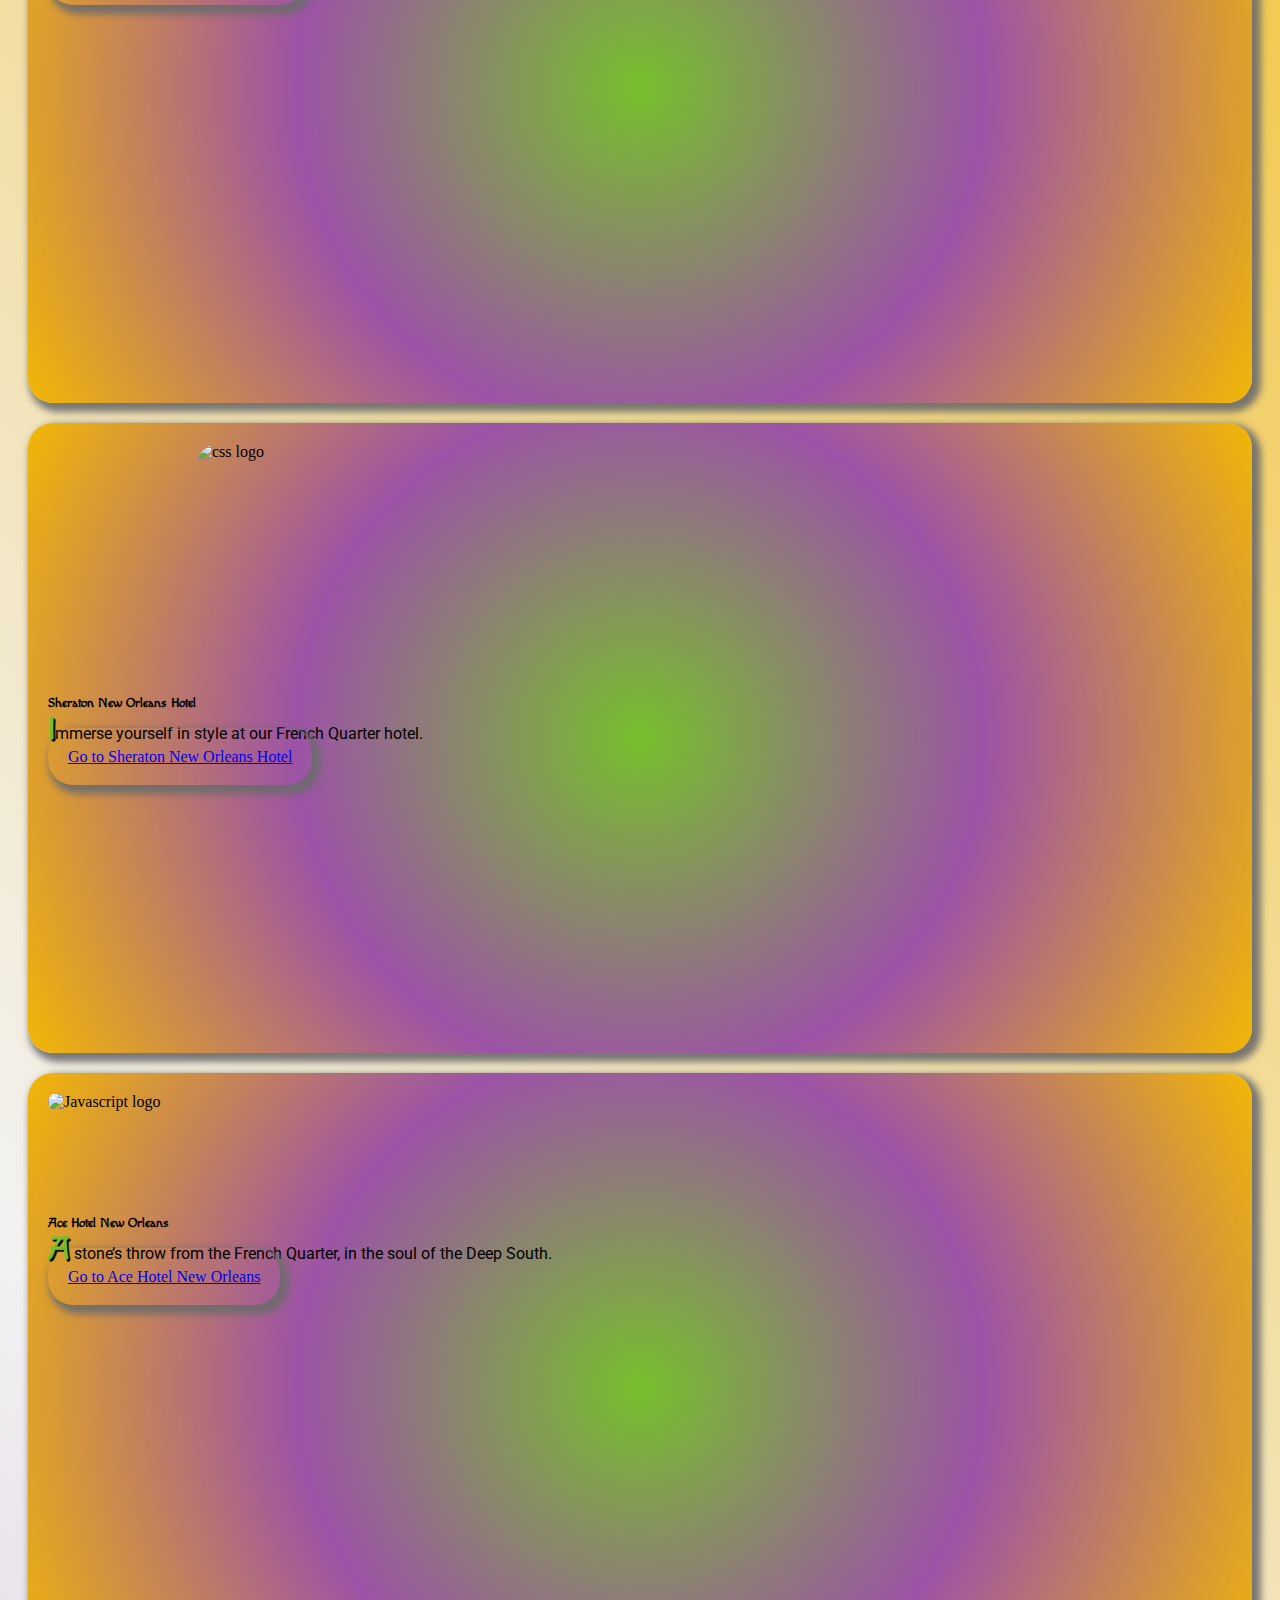
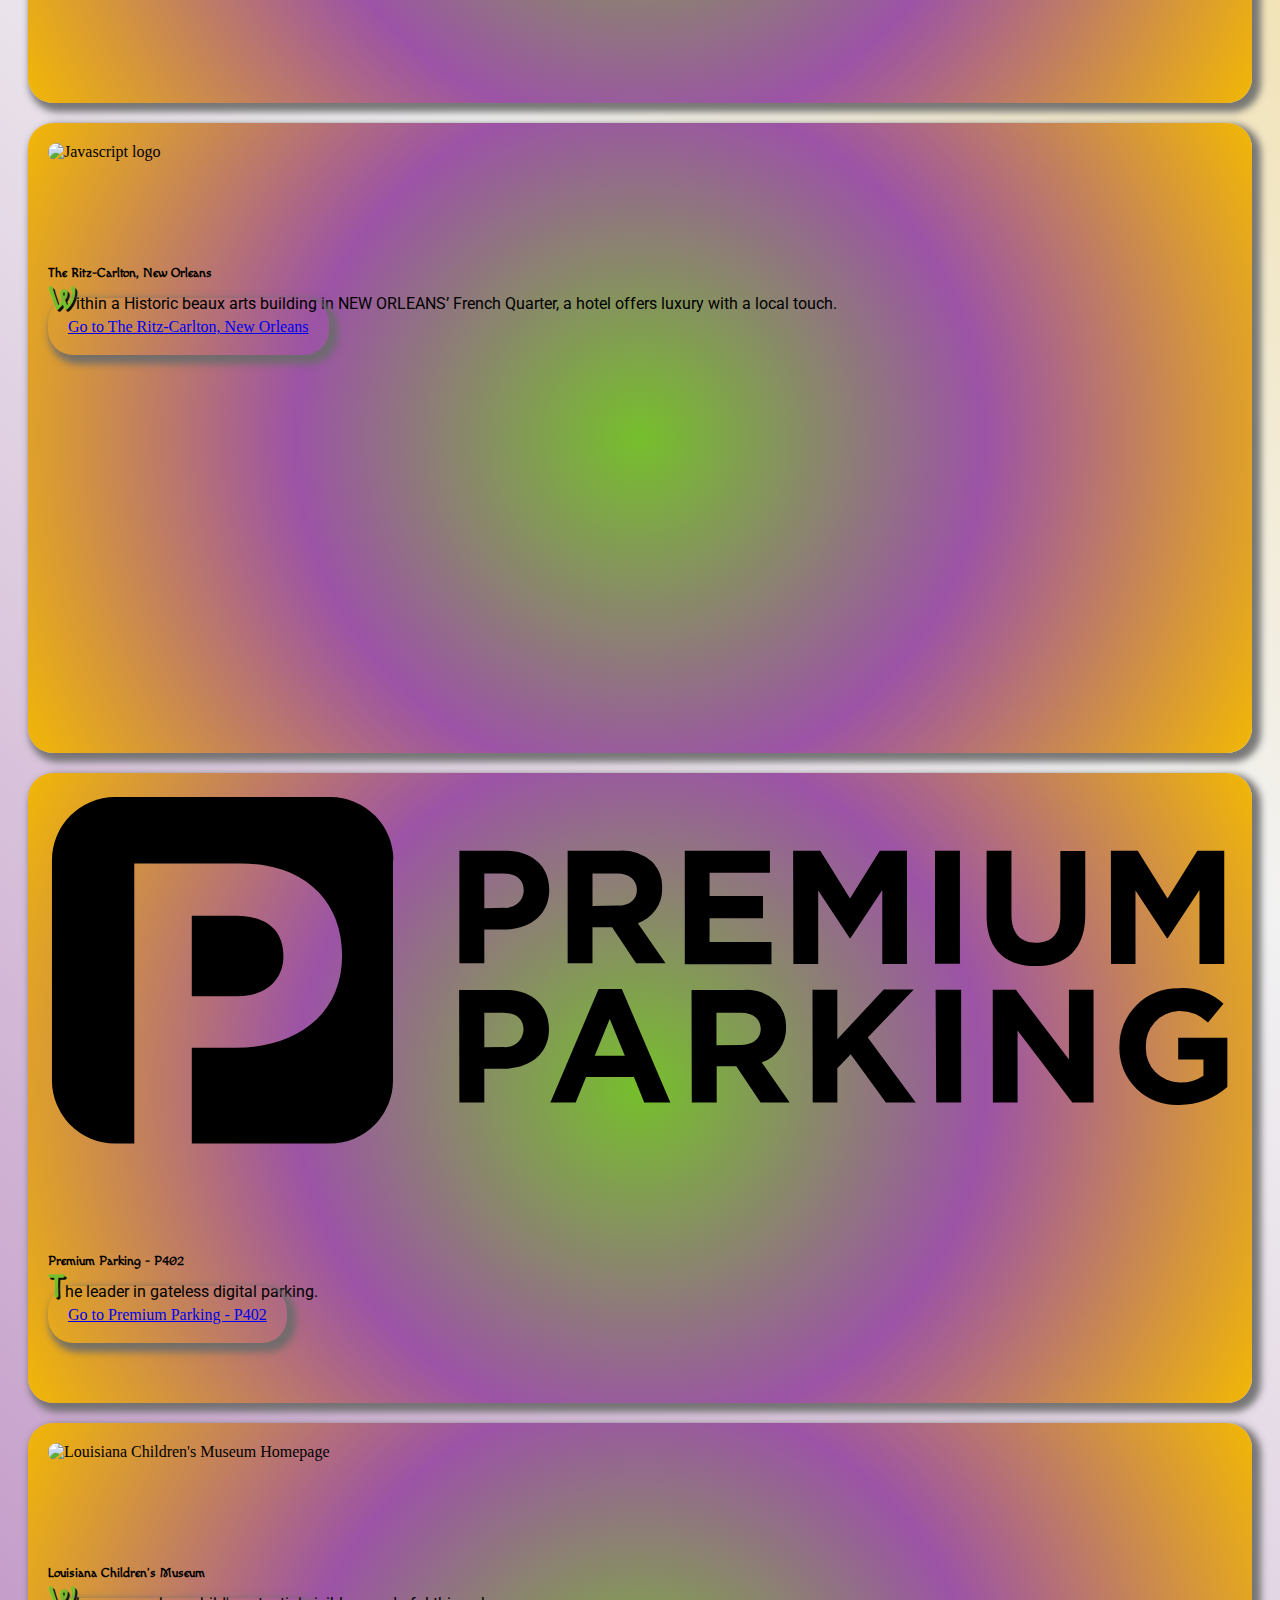
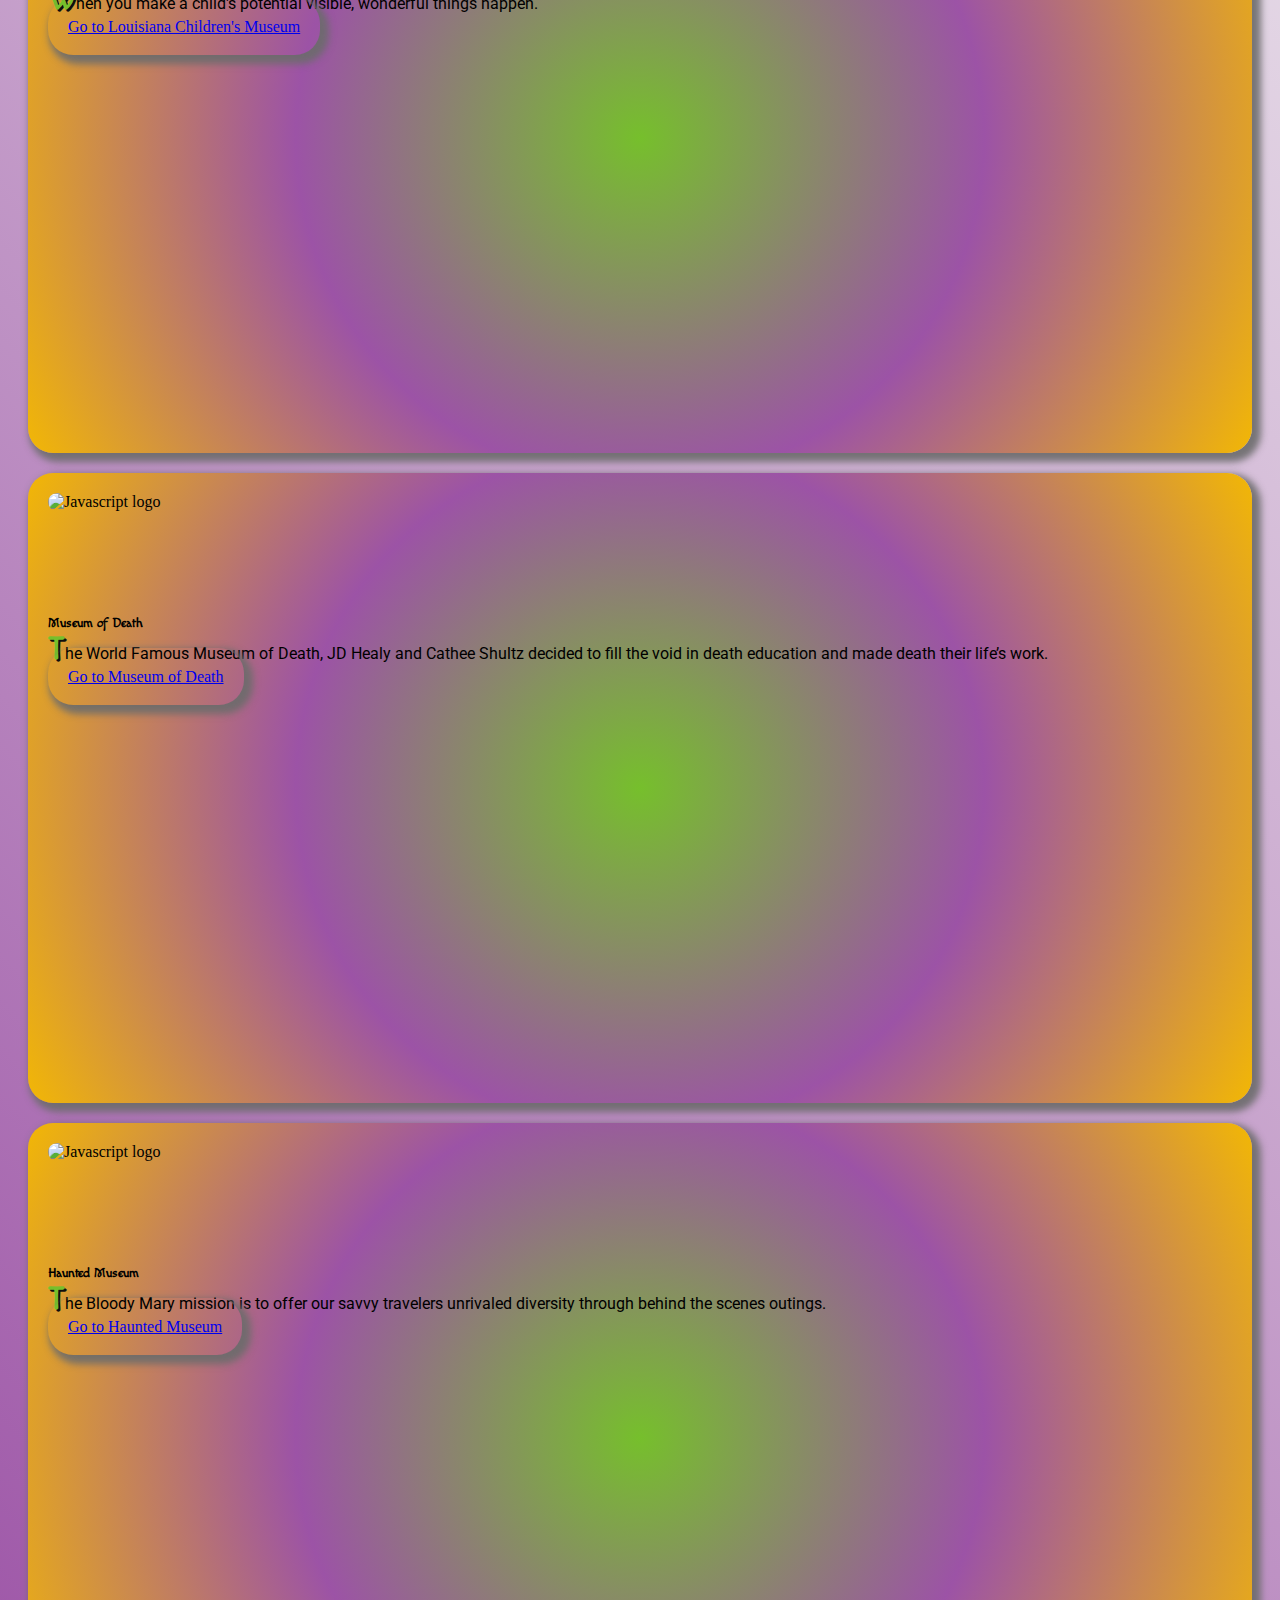
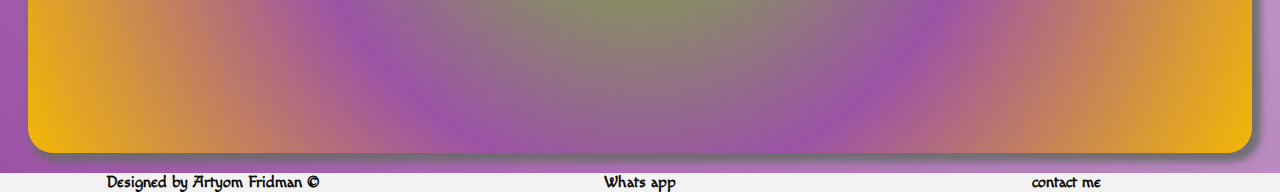
==== commit 93581877: "debugging pics" ====
--- a/index.html
+++ b/index.html
@@ -9,6 +9,8 @@
     <!-- Bootstrap CSS -->
     <link href="https://cdn.jsdelivr.net/npm/bootstrap@5.1.3/dist/css/bootstrap.min.css" rel="stylesheet"
         integrity="sha384-1BmE4kWBq78iYhFldvKuhfTAU6auU8tT94WrHftjDbrCEXSU1oBoqyl2QvZ6jIW3" crossorigin="anonymous">
+    <link rel="shortcut icon" href="pictures/general-cjQAi-2021.02.08.08.09.59-logo2021.png" type="image/x-icon">
+
 
 
     <title>Mardi Gras New Orleans</title>
@@ -30,26 +32,26 @@
                 <div class="collapse navbar-collapse" id="navbarNav">
                     <ul class="navbar-nav">
                         <li class="nav-item">
-                            <a class="nav-link active" aria-current="page" href="../mardigras/index.html">Home</a>
-                        </li>
-                        <li class="nav-item">
-                            <a class="nav-link" href="../mardigras/about.html">About</a>
-                        </li>
-                        <li class="nav-item">
-                            <a class="nav-link" href="../mardigras/media.html">Media</a>
-                        </li>
-                        <li class="nav-item">
-                            <a class="nav-link" href="../mardigras/faq.html">FAQ</a>
-                        </li>
-                        <li class="nav-item">
-                            <a class="nav-link" href="../mardigras/contact.html">Contact</a>
+                            <a class="nav-link active" aria-current="page" href="index.html">Home</a>
+                        </li>
+                        <li class="nav-item">
+                            <a class="nav-link" href="about.html">About</a>
+                        </li>
+                        <li class="nav-item">
+                            <a class="nav-link" href="media.html">Media</a>
+                        </li>
+                        <li class="nav-item">
+                            <a class="nav-link" href="faq.html">FAQ</a>
+                        </li>
+                        <li class="nav-item">
+                            <a class="nav-link" href="contact.html">Contact</a>
                         </li>
                     </ul>
                 </div>
             </div>
         </nav>
         <!-- <a class="menu" href="#"> -->
-        <img class="heaer2" id="logo" src="../mardigras/pictures/general-cjQAi-2021.02.08.08.09.59-logo2021.png"
+        <img class="header2" id="logo" src="pictures/general-cjQAi-2021.02.08.08.09.59-logo2021.png"
             alt="mardi gras logo">
     </header>
     <main>
@@ -71,28 +73,28 @@
             </div>
             <div class="carousel-inner">
                 <div class="carousel-item active">
-                    <img src="../mardigras/pictures/edoardo-maresca-VsIcWolOLNo-unsplash.jpg" class="d-block w-100"
+                    <img src="pictures/edoardo-maresca-VsIcWolOLNo-unsplash.jpg" class="d-block w-100"
                         alt="people on carnival">
                     <div class="carousel-caption d-none d-md-block">
                         <p>People in costumes in the colors of Mardi Gras</p>
                     </div>
                 </div>
                 <div class="carousel-item">
-                    <img src="../mardigras/pictures/johanna-paula-perez-vinluan-p72_Bgx0Dbg-unsplash.jpg"
+                    <img src="pictures/johanna-paula-perez-vinluan-p72_Bgx0Dbg-unsplash.jpg"
                         class="d-block w-100" alt="mardi gras masks and costumes">
                     <div class="carousel-caption d-none d-md-block">
                         <p>A selection of colored masks</p>
                     </div>
                 </div>
                 <div class="carousel-item">
-                    <img src="../mardigras/pictures/pexels-hitesh-choudhary-1144283.jpg" class="d-block w-100"
+                    <img src="pictures/pexels-hitesh-choudhary-1144283.jpg" class="d-block w-100"
                         alt="picture of mask on the street">
                     <div class="carousel-caption d-none d-md-block">
                         <p>A selection of colored masks</p>
                     </div>
                 </div>
                 <div class="carousel-item">
-                    <img src="../mardigras/pictures/sung-jin-cho-lWFRVZBdaDg-unsplash.jpg" class="d-block w-100"
+                    <img src="pictures/sung-jin-cho-lWFRVZBdaDg-unsplash.jpg" class="d-block w-100"
                         alt="masks in the store">
                     <div class="carousel-caption d-none d-md-block">
                         <p>Eye masks in different shapes</p>
@@ -100,7 +102,7 @@
 
                 </div>
                 <div class="carousel-item">
-                    <img src="../mardigras/pictures/thomas-park-den6EylZH9w-unsplash.jpg" class="d-block w-100"
+                    <img src="pictures/thomas-park-den6EylZH9w-unsplash.jpg" class="d-block w-100"
                         alt="person with costume on the street">
                     <div class="carousel-caption d-none d-md-block">
                         <p>A woman in disguise with a mask and umbrella</p>
@@ -174,7 +176,7 @@
             <!-- Walk-On's Sports Bistreaux card -->
             <div class="col-sm-3 col-margin">
                 <div class="card border  card-height transition">
-                    <img src="../mardigras/pictures/walkons-logo.svg" class="card-img-top img-border" alt="html logo">
+                    <img src="pictures/walkons-logo.svg" class="card-img-top img-border" alt="html logo">
                     <div class="card-body">
                         <iframe class="col-sm-12"
                             src="https://www.google.com/maps/embed?pb=!1m18!1m12!1m3!1d3456.997028976175!2d-90.07692898457631!3d29.950764081916592!2m3!1f0!2f0!3f0!3m2!1i1024!2i768!4f13.1!3m3!1m2!1s0x8620a67554614aa7%3A0x1ca853ada288eb0d!2sWalk-On&#39;s%20Sports%20Bistreaux%20-%20New%20Orleans!5e0!3m2!1sen!2sil!4v1654097279789!5m2!1sen!2sil"
@@ -193,7 +195,8 @@
             <!-- Sheraton New Orleans Hotel card -->
             <div class="col-sm-3 col-margin">
                 <div class="card border card-height transition">
-                    <img src="../mardigras/pictures/si_logo_L.webp" class="card-img-top img-border" style="width:75%; height: 25%; margin:0 auto 0 auto ;" alt="css logo">
+                    <img src="pictures/si_logo_L.webp" class="card-img-top img-border"
+                        style="width:75%; height: 25%; margin:0 auto 0 auto ;" alt="css logo">
                     <div class="card-body">
                         <iframe class="col-sm-12"
                             src="https://www.google.com/maps/embed?pb=!1m18!1m12!1m3!1d3456.9590222677834!2d-90.07011378527554!3d29.951857281916027!2m3!1f0!2f0!3f0!3m2!1i1024!2i768!4f13.1!3m3!1m2!1s0x8620a60cdbbc992b%3A0xd5f48b1fa6b43f2f!2sSheraton%20New%20Orleans%2C%20500%20Canal%20St%2C%20New%20Orleans%2C%20LA%2070130%2C%20USA!5e0!3m2!1sen!2sil!4v1654098480918!5m2!1sen!2sil"
@@ -210,7 +213,7 @@
             <!-- Ace Hotel card -->
             <div class="col-sm-3 col-margin">
                 <div class="card border card-height transition">
-                    <img src="../mardigras/pictures/no-centered.svg" class="card-img-top img-border"
+                    <img src="pictures/no-centered.svg" class="card-img-top img-border"
                         alt="Javascript logo">
                     <div class="card-body">
                         <iframe class="col-sm-12"
@@ -227,7 +230,7 @@
             <!-- The Ritz-Carlton card -->
             <div class="col-sm-3 col-margin">
                 <div class="card border card-height transition">
-                    <img src="../mardigras/pictures/ritz-carlton-primary-black.png" class="card-img-top img-border"
+                    <img src="pictures/ritz-carlton-primary-black.png" class="card-img-top img-border"
                         alt="Javascript logo">
                     <div class="card-body">
                         <iframe class="col-sm-12"
@@ -283,7 +286,7 @@
             <!-- Museum of Death card -->
             <div class="col-sm-3 col-margin">
                 <div class="card border card-height transition">
-                    <img src="../mardigras/pictures/mod-hdr3.jpg" class="card-img-top img-border" alt="Javascript logo">
+                    <img src="pictures/mod-hdr3.jpg" class="card-img-top img-border" alt="Javascript logo">
                     <div class="card-body">
                         <iframe class="col-sm-12"
                             src="https://www.google.com/maps/embed?pb=!1m18!1m12!1m3!1d3456.8207453874015!2d-90.07190018527541!3d29.95583428191465!2m3!1f0!2f0!3f0!3m2!1i1024!2i768!4f13.1!3m3!1m2!1s0x8620a60c063ddb8d%3A0x9e023a6d8578ffb1!2sMuseum%20of%20Death%20New%20Orleans!5e0!3m2!1sen!2sil!4v1654104298555!5m2!1sen!2sil"
@@ -301,7 +304,7 @@
             <!-- Haunted Museum -->
             <div class="col-sm-3 col-margin">
                 <div class="card border card-height transition">
-                    <img src="../mardigras/pictures/haunt museum.png" class="card-img-top img-border"
+                    <img src="pictures/haunt museum.png" class="card-img-top img-border"
                         alt="Javascript logo">
                     <div class="card-body">
                         <iframe class="col-sm-12"
@@ -323,7 +326,7 @@
     <!-- Option 1: Bootstrap Bundle with Popper -->
     <footer>
         <a>Designed by Artyom Fridman &copy;</a>
-        <a href="http://wa.me/972506095185" target="_blank" >Whats app</a>
+        <a href="http://wa.me/972506095185" target="_blank">Whats app</a>
         <a href="mailto:artyomkin@gmail.com">contact me</a>
     </footer>
     <script src="https://cdn.jsdelivr.net/npm/bootstrap@5.1.3/dist/js/bootstrap.bundle.min.js"
@@ -331,4 +334,4 @@
     </script>
 </body>
 
-</html>+</html>
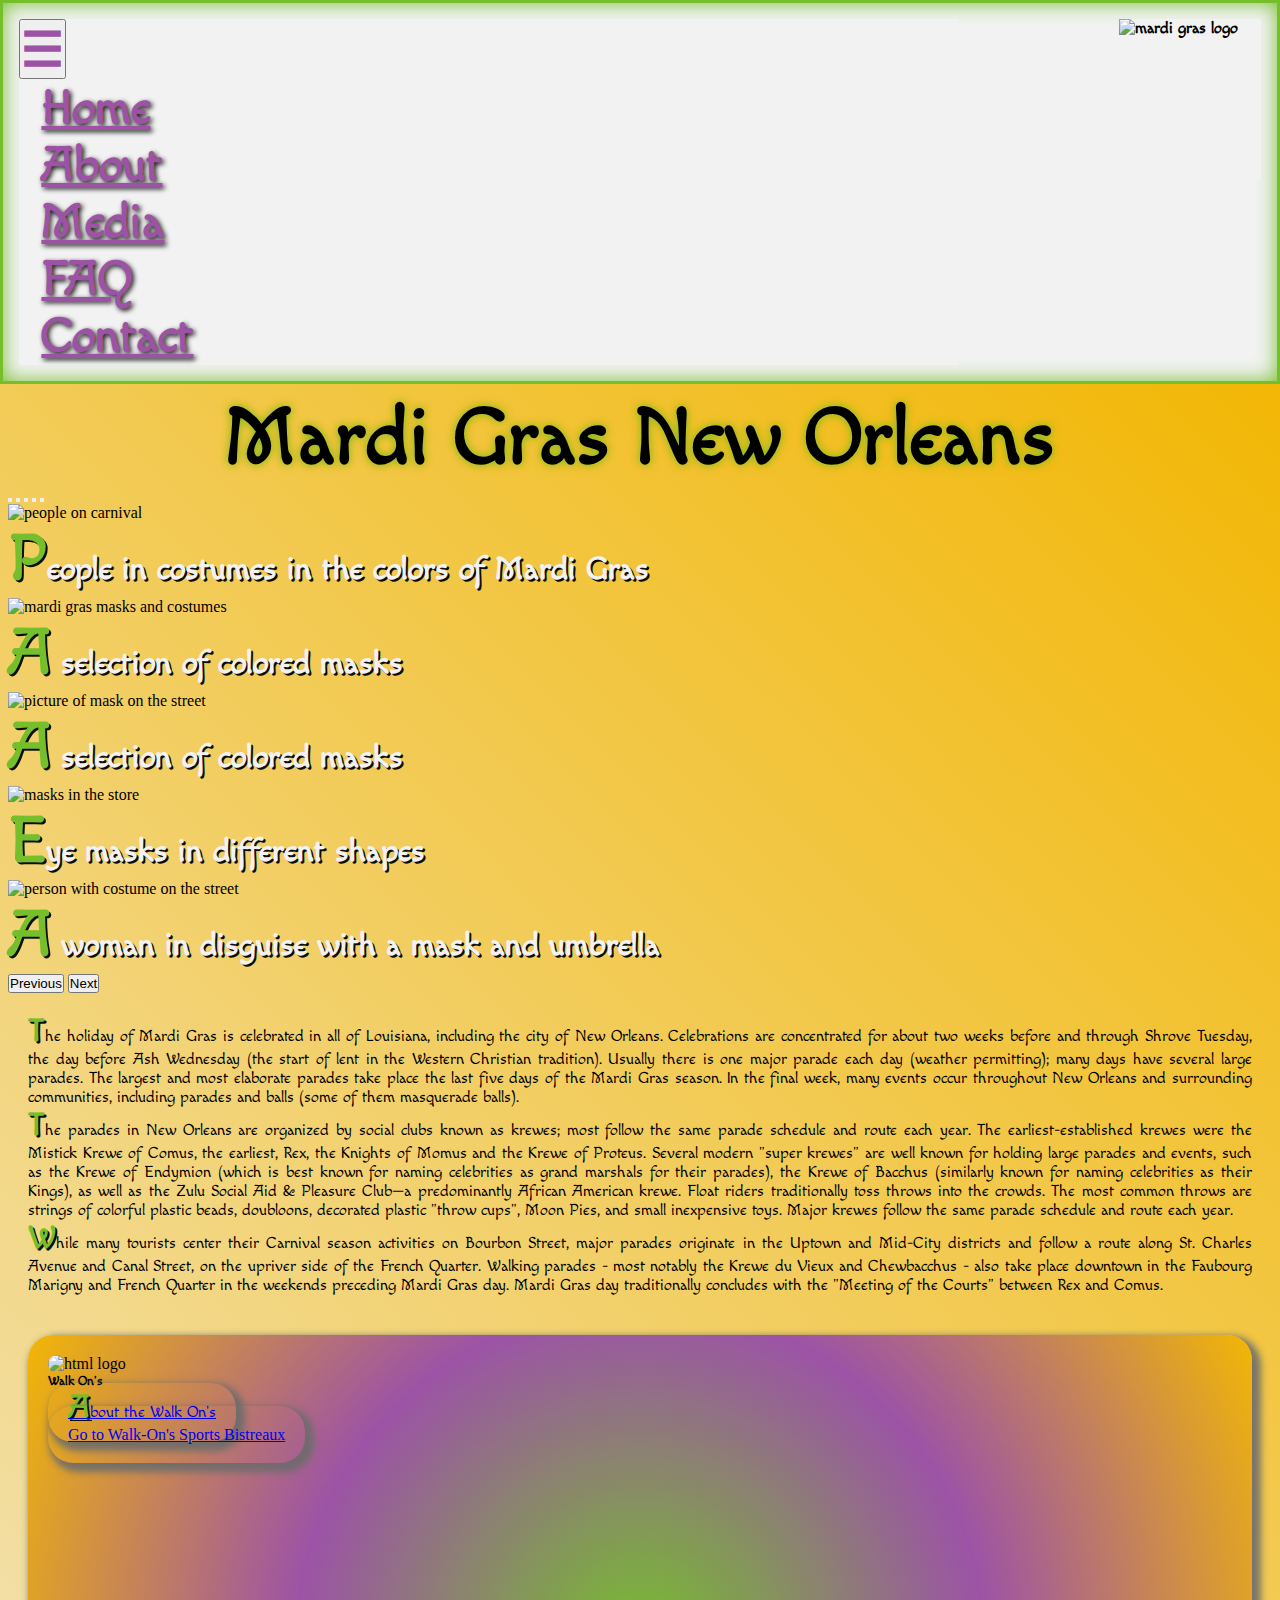
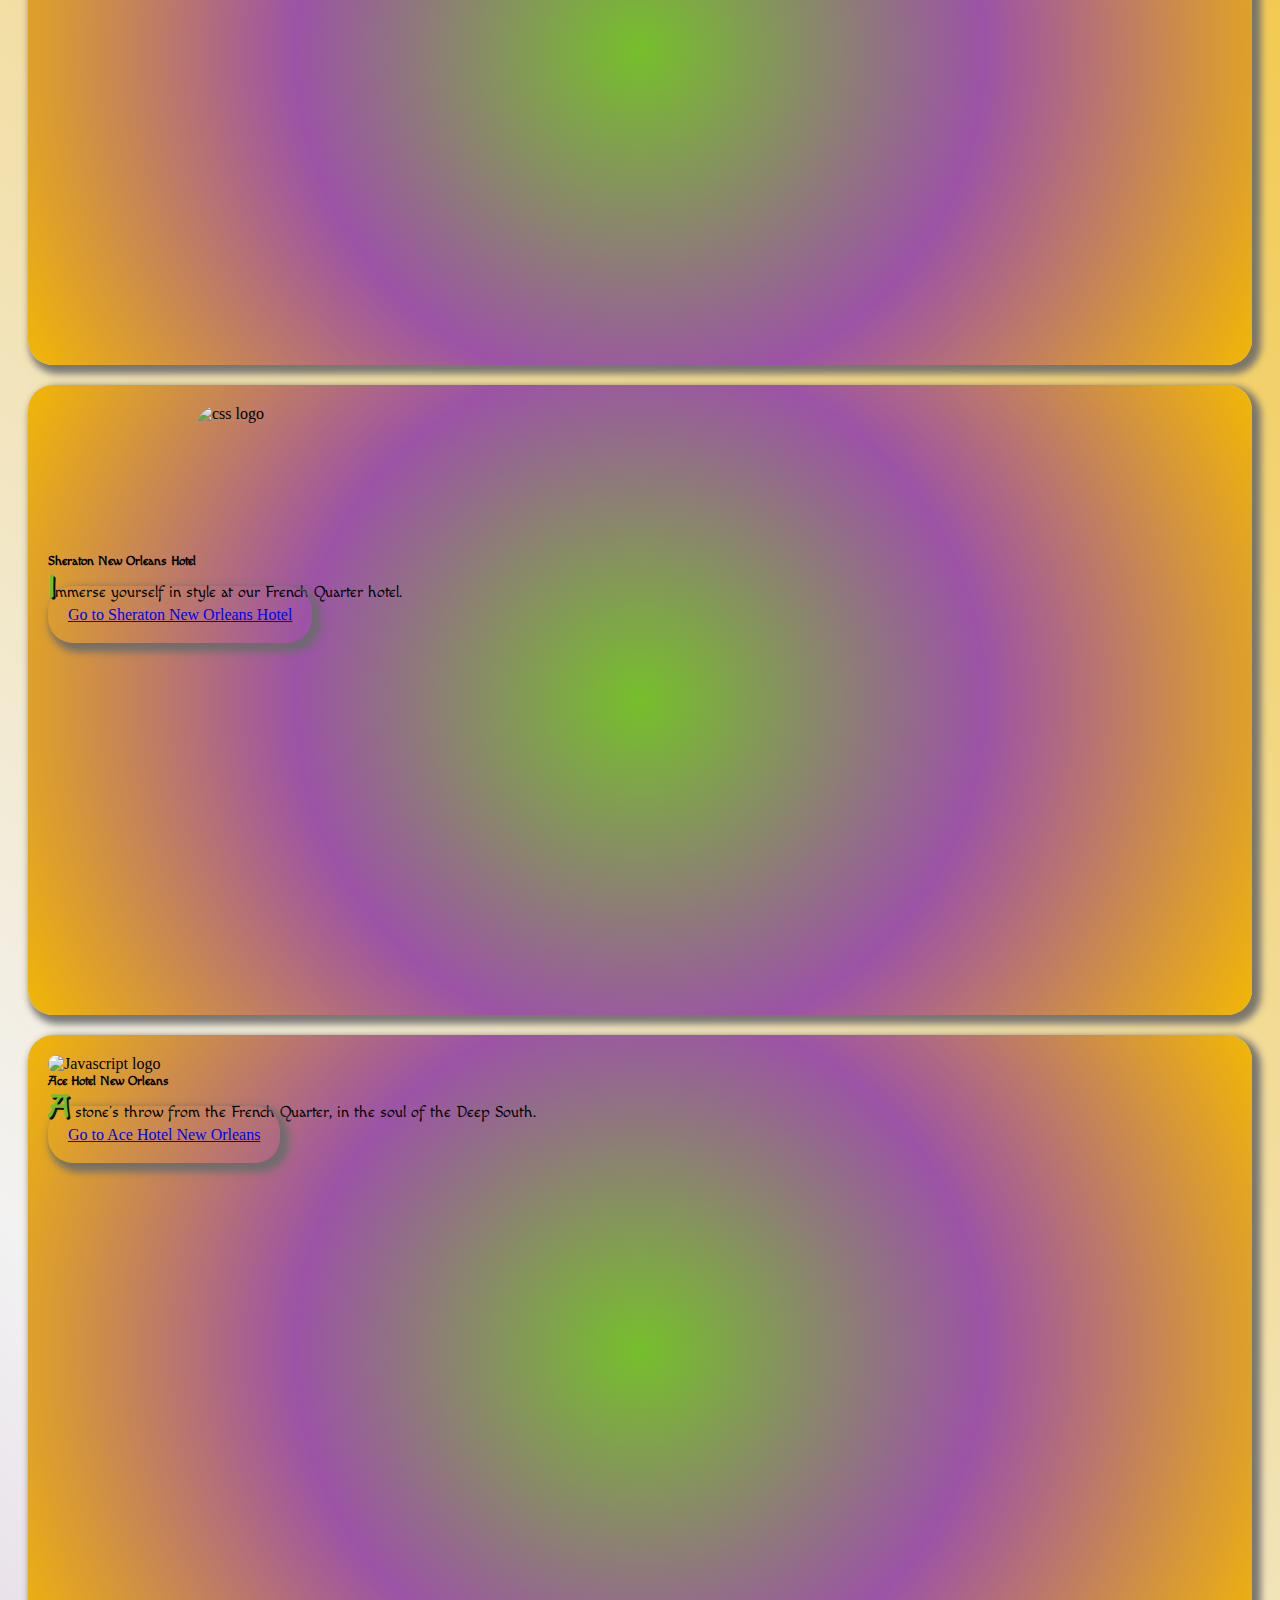
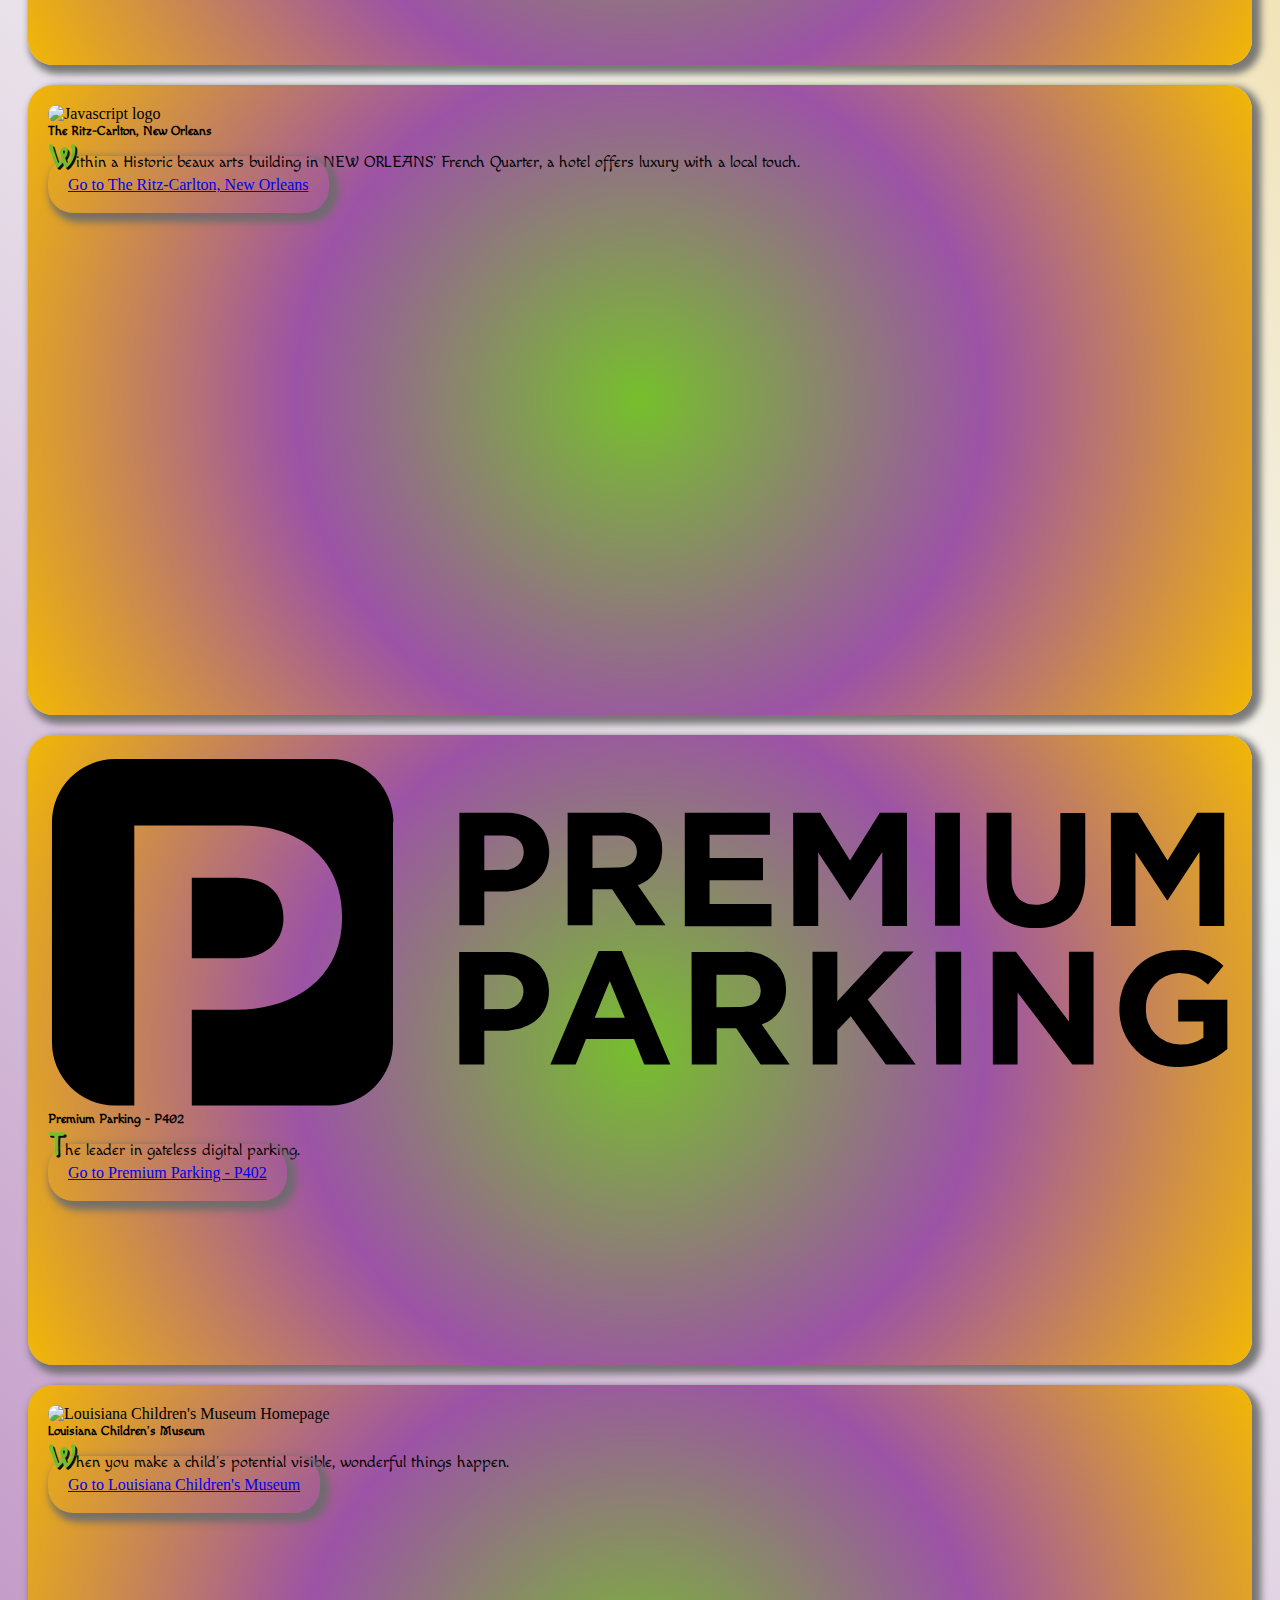
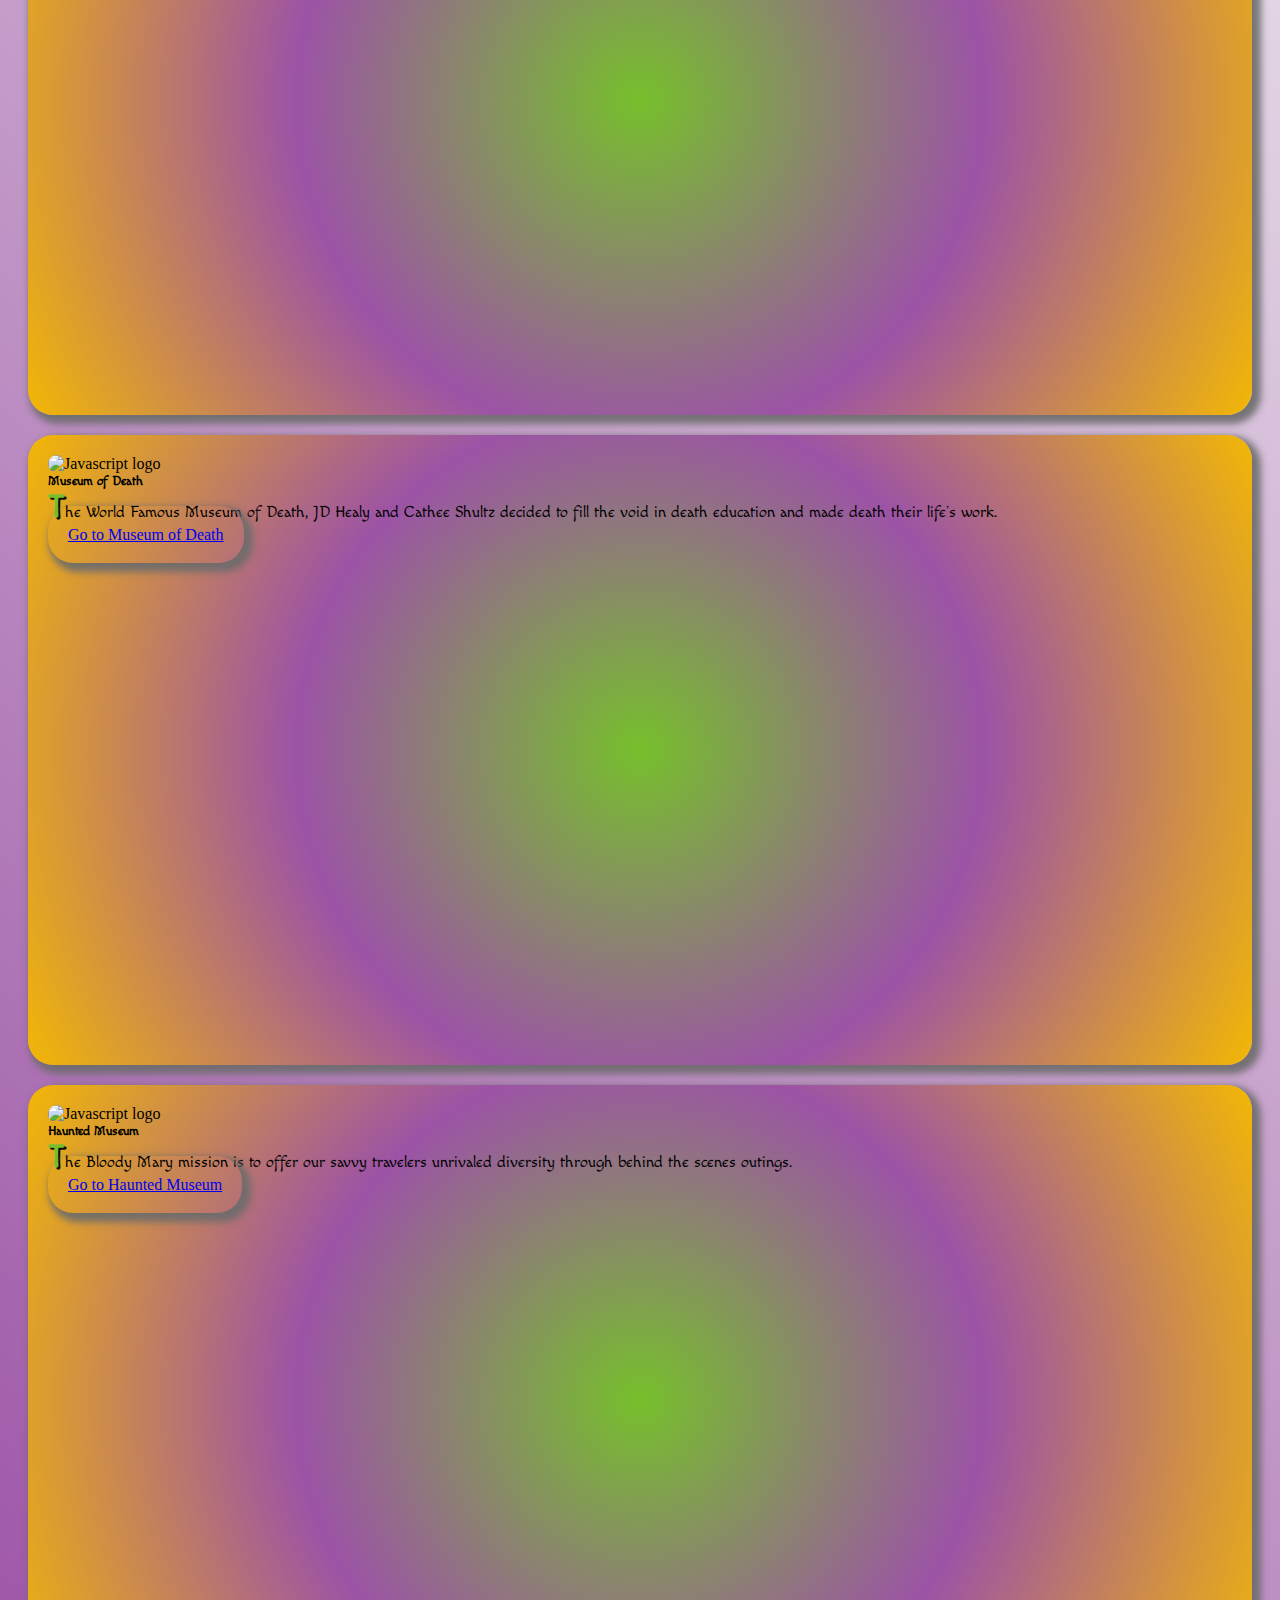
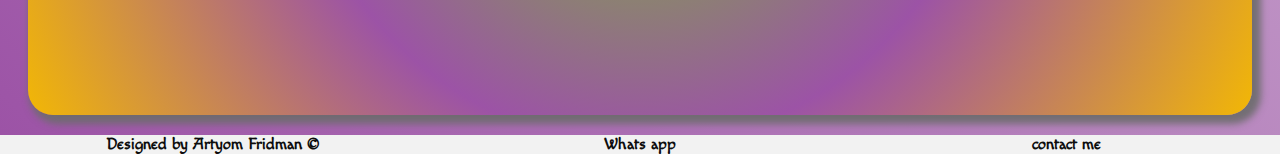
==== commit 27f03b1d: "responsive update" ====
--- a/index.html
+++ b/index.html
@@ -180,7 +180,7 @@
                     <div class="card-body">
                         <iframe class="col-sm-12"
                             src="https://www.google.com/maps/embed?pb=!1m18!1m12!1m3!1d3456.997028976175!2d-90.07692898457631!3d29.950764081916592!2m3!1f0!2f0!3f0!3m2!1i1024!2i768!4f13.1!3m3!1m2!1s0x8620a67554614aa7%3A0x1ca853ada288eb0d!2sWalk-On&#39;s%20Sports%20Bistreaux%20-%20New%20Orleans!5e0!3m2!1sen!2sil!4v1654097279789!5m2!1sen!2sil"
-                            width="310" height="100" style="border:0; border-radius: 25px;" allowfullscreen=""
+                            width="310rem" height="100" style="border:0; border-radius: 25px;" allowfullscreen=""
                             loading="lazy" referrerpolicy="no-referrer-when-downgrade"></iframe>
                         <h5 class="card-title">Walk On's</h5>
                         <p><a class="btn text-reset border" href="https://walk-ons.com/story" target="_blank">About
--- a/main.css
+++ b/main.css
@@ -69,13 +69,12 @@
 }
 
 p {
-  font-family: "Roboto", sans-serif;
+  font-family: "Macondo", "Pattaya", "Henny Penny", cursive !important;
   text-align: justify;
 }
 
 p::first-letter {
   font-size: 200%;
-  font-family: "Macondo", cursive;
   font-weight: bolder;
   color: #76BF2C;
   text-shadow: 2px 2px #0D0D0D;
@@ -117,21 +116,20 @@
 }
 
 .photo-container {
+  width: 80%;
+  margin: 100px auto 50px;
   display: -ms-grid;
   display: grid;
-  -ms-grid-columns: (0.5fr)[2];
-      grid-template-columns: repeat(2, 0.5fr);
-  -ms-grid-rows: (0.5fr)[5];
-      grid-template-rows: repeat(5, 0.5fr);
-  -webkit-column-gap: 50%;
-          column-gap: 50%;
-}
-
-.gallery1 {
+  -ms-grid-columns: (minmax(250px, 1fr))[auto-fit];
+      grid-template-columns: repeat(auto-fit, minmax(250px, 1fr));
+  grid-gap: 30px;
+}
+
+.photo-container .gallery1 {
   margin: 10px auto;
   display: block;
-  width: 150px;
-  height: 100px;
+  width: 200px;
+  height: 150px;
   border-radius: 10px 0 5px 0;
   -webkit-transform: scale(1);
           transform: scale(1);
@@ -140,38 +138,43 @@
   opacity: 0.6;
 }
 
-.gallery {
-  display: none;
-}
-
-.gallery1:hover {
+.photo-container .gallery1:hover {
   -webkit-transform: scale(1.1);
           transform: scale(1.1);
   opacity: 1;
   -webkit-transition: 1s ease;
   transition: 1s ease;
-}
-
-.gallery1:hover + .gallery {
-  display: block;
+  cursor: pointer;
+}
+
+.full-img {
+  width: 100%;
+  height: 100vh;
+  background-color: rgba(13, 13, 13, 0.5);
+  position: fixed;
+  top: 50px;
+  left: 0;
+  padding: 50px;
+  display: none;
+  -ms-flex-line-pack: center;
+      align-content: center;
+  -webkit-box-pack: center;
+      -ms-flex-pack: center;
+          justify-content: center;
+  z-index: 100;
+}
+
+.full-img img {
+  width: 90%;
+}
+
+.full-img span {
   position: absolute;
-  float: right;
-  top: 38%;
-  left: 25%;
-  width: 50%;
-  height: 35rem;
-  z-index: 1000;
-}
-
-.pictures {
-  display: -webkit-box;
-  display: -ms-flexbox;
-  display: flex;
-  -webkit-box-orient: horizontal;
-  -webkit-box-direction: normal;
-      -ms-flex-direction: row;
-          flex-direction: row;
-  margin: 50px;
+  top: 2%;
+  right: 2%;
+  font-size: 30px;
+  color: #fff;
+  cursor: pointer;
 }
 
 .video {
@@ -242,7 +245,7 @@
 }
 
 .formControl {
-  font-family: "Macondo", cursive;
+  font-family: "Macondo", "Pattaya", "Henny Penny", cursive;
   color: #0D0D0D;
   margin-bottom: 0.5rem;
 }
@@ -294,18 +297,6 @@
   width: 100%;
 }
 
-@media (min-width: 1550px) {
-  .gallery1:hover + .gallery {
-    display: block;
-    position: absolute;
-    float: right;
-    left: 25%;
-    width: 50%;
-    height: 35rem;
-    z-index: 1000;
-  }
-}
-
 @media (max-width: 1250px) {
   .video {
     -webkit-box-orient: vertical;
@@ -318,16 +309,6 @@
             column-gap: 10rem;
     row-gap: 3rem;
   }
-  .gallery1:hover + .gallery {
-    display: block;
-    position: absolute;
-    float: right;
-    top: 45%;
-    left: 25%;
-    width: 50%;
-    height: 25rem;
-    z-index: 1000;
-  }
 }
 
 @media (max-width: 992px) {
@@ -339,31 +320,9 @@
   .w-100 {
     height: 60vh;
   }
-  .photo-container {
-    display: -webkit-box;
-    display: -ms-flexbox;
-    display: flex;
-    -webkit-box-orient: horizontal;
-    -webkit-box-direction: normal;
-        -ms-flex-direction: row;
-            flex-direction: row;
-    -ms-flex-flow: row;
-        flex-flow: row;
-    -ms-flex-wrap: wrap;
-        flex-wrap: wrap;
-    -webkit-box-pack: justify;
-        -ms-flex-pack: justify;
-            justify-content: space-between;
-  }
-  .gallery1:hover + .gallery {
-    display: block;
-    position: absolute;
-    float: right;
-    top: 55%;
-    left: 22.5%;
-    width: 55%;
-    height: 20rem;
-    z-index: 1000;
+  .full-img {
+    height: 65%;
+    padding: 20px;
   }
 }
 
@@ -371,40 +330,20 @@
   .w-100 {
     height: 40vh;
   }
-  .photo-container {
-    display: -ms-grid;
-    display: grid;
-    -ms-grid-columns: (0.5fr)[2];
-        grid-template-columns: repeat(2, 0.5fr);
-    -ms-grid-rows: (0.5fr)[4];
-        grid-template-rows: repeat(4, 0.5fr);
-    -webkit-column-gap: 10px;
-            column-gap: 10px;
-  }
-  .gallery1:hover + .gallery {
-    display: block;
-    position: absolute;
-    float: right;
-    top: 80%;
-    left: 2.5%;
-    width: 95%;
-    height: 15rem;
-    z-index: 1000;
-  }
-  .gallery1:hover + .gallery2 {
-    display: block;
-    position: absolute;
-    float: right;
-    top: 50%;
-    left: 2.5%;
-    width: 95%;
-    height: 15rem;
-    z-index: 1000;
+  .full-img {
+    height: 60%;
+    padding: 20px;
   }
   .col-sm-3 {
     -ms-flex-preferred-size: auto;
         flex-basis: auto;
     width: 100%;
+  }
+}
+
+@media (min-width: 450px) {
+  iframe {
+    display: none;
   }
 }
 
@@ -436,7 +375,7 @@
       grid-template-columns: repeat(4, 1fr);
   padding-right: 0;
   background-color: #F2F2F2;
-  font-family: "Macondo", cursive;
+  font-family: "Macondo", "Pattaya", "Henny Penny", cursive;
   background-color: #F2F2F2;
   background: -webkit-gradient(linear, left top, right top, color-stop(100%, #f2f2f2), color-stop(33%, #76bf2c));
   background: linear-gradient(90deg, #f2f2f2 100%, #76bf2c 33%);
@@ -517,7 +456,7 @@
 h1,
 h2,
 h5 {
-  font-family: "Macondo", cursive;
+  font-family: "Macondo", "Pattaya", "Henny Penny", cursive;
 }
 
 p {
@@ -529,7 +468,7 @@
   display: grid;
   -ms-grid-columns: (1fr)[3];
       grid-template-columns: repeat(3, 1fr);
-  font-family: "Macondo", cursive;
+  font-family: "Macondo", "Pattaya", "Henny Penny", cursive;
   background-color: #F2F2F2;
   margin-top: auto;
 }
